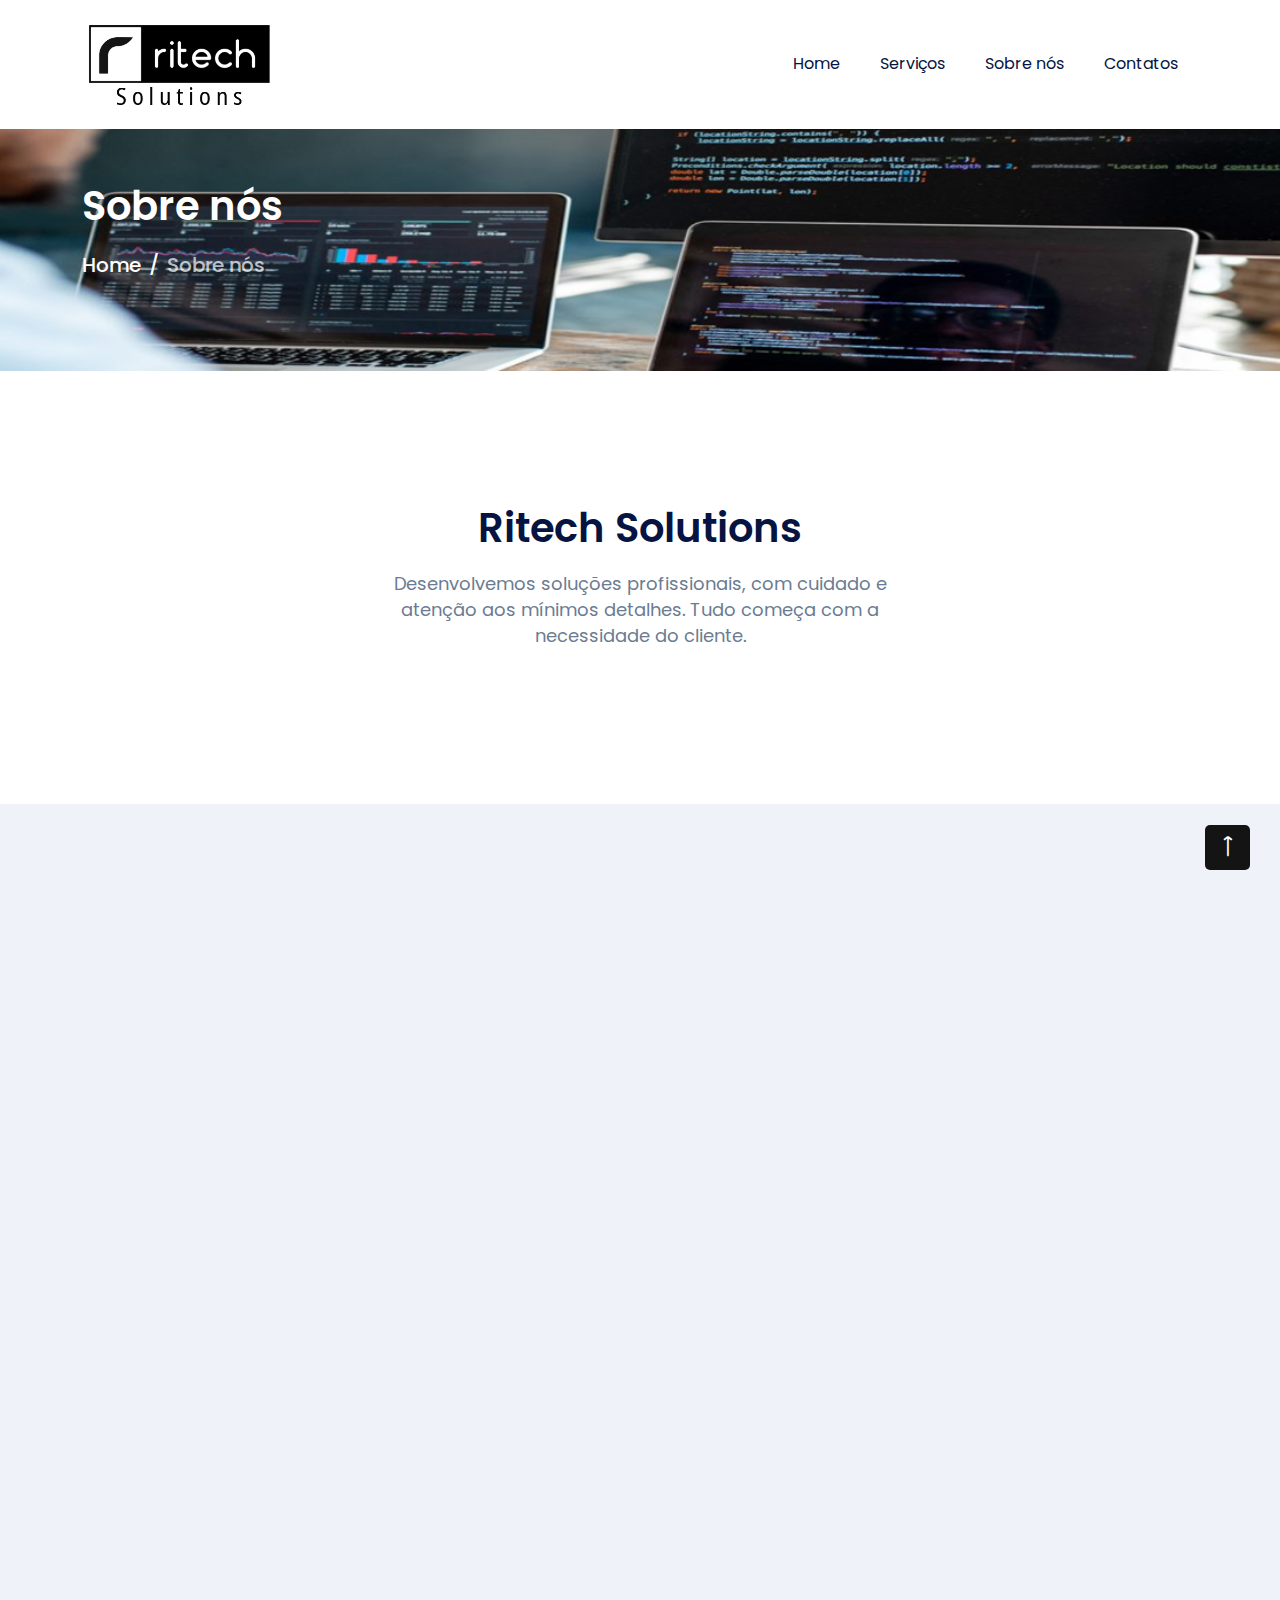
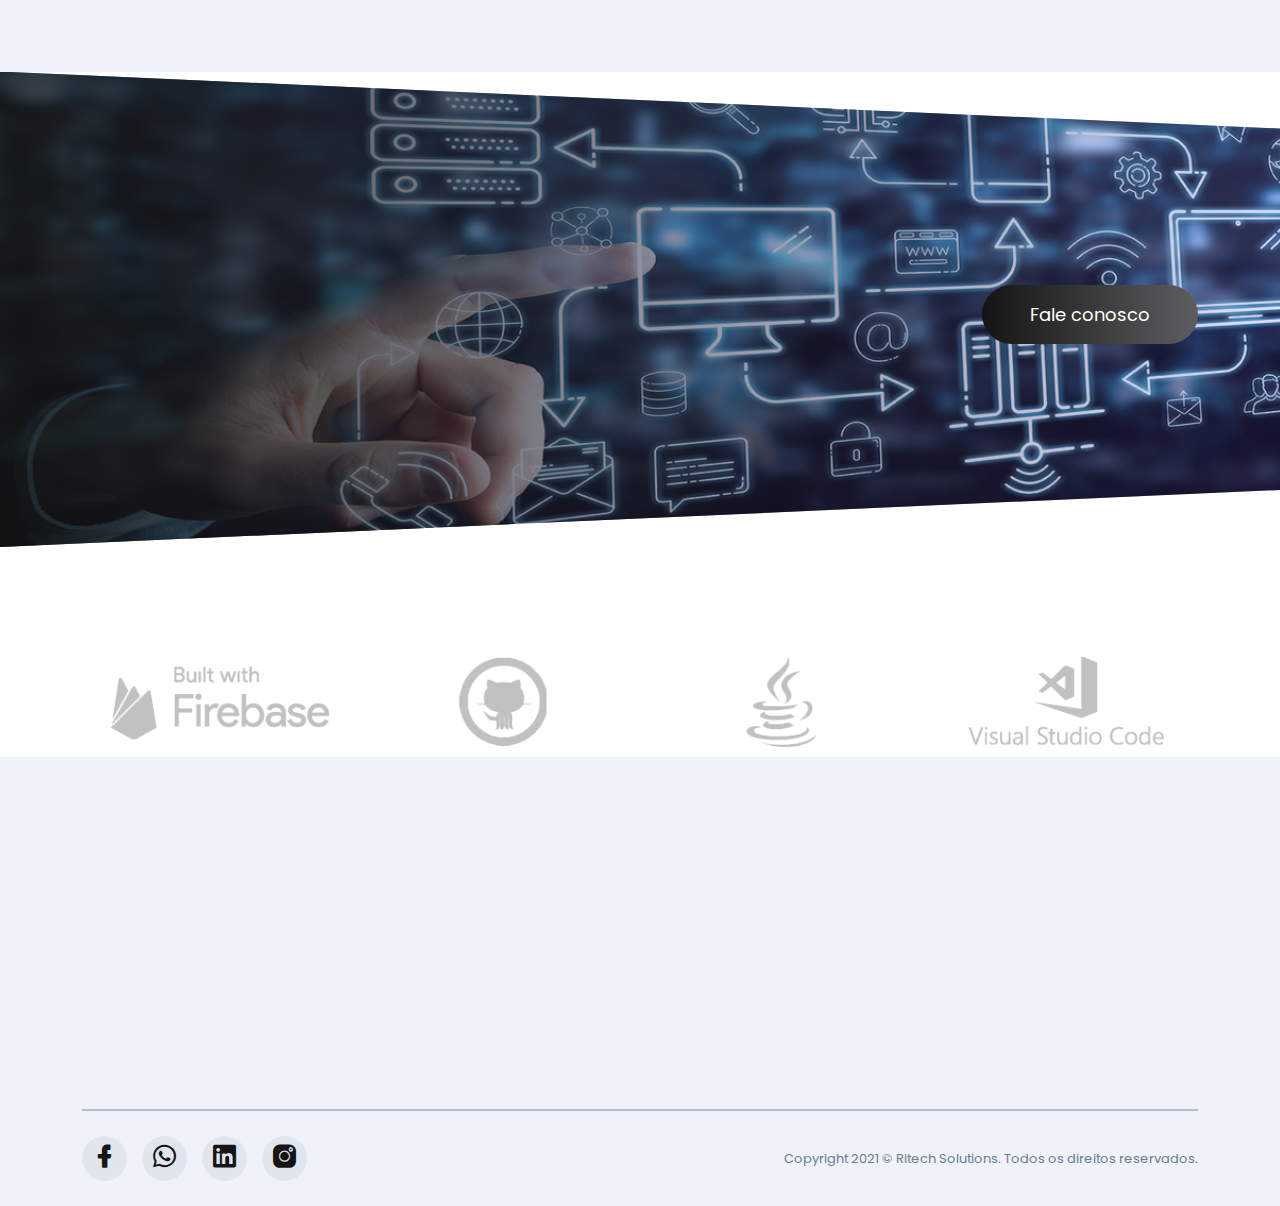
==== about.html @ b5413d44 "11/04/2021" ====
<!doctype html>
<html class="no-js" lang="">
    <head>
        <meta charset="utf-8">
        <meta http-equiv="x-ua-compatible" content="ie=edge">
        <title>RiTech Solutions</title>
        <meta name="description" content="">
        <meta name="viewport" content="width=device-width, initial-scale=1">

		<link rel="shortcut icon" type="image/x-icon" href="assets/img/favicon.png">
        <!-- Place favicon.ico in the root directory -->

		<!-- ========================= CSS here ========================= -->
		<link rel="stylesheet" href="assets/css/bootstrap-5.0.0-beta1.min.css">
        <link rel="stylesheet" href="assets/css/LineIcons.2.0.css">
		<link rel="stylesheet" href="assets/css/animate.css">
		<link rel="stylesheet" href="assets/css/tiny-slider.css">
		<link rel="stylesheet" href="assets/css/glightbox.min.css">
		<link rel="stylesheet" href="assets/css/main.css">
    </head>
    <body>
        <!--[if lte IE 9]>
            <p class="browserupgrade">You are using an <strong>outdated</strong> browser. Please <a href="https://browsehappy.com/">upgrade your browser</a> to improve your experience and security.</p>
        <![endif]-->

        <!-- ========================= preloader start ========================= -->
        <div class="preloader">
            <div class="loader">
                <div class="ytp-spinner">
                    <div class="ytp-spinner-container">
                        <div class="ytp-spinner-rotator">
                            <div class="ytp-spinner-left">
                                <div class="ytp-spinner-circle"></div>
                            </div>
                            <div class="ytp-spinner-right">
                                <div class="ytp-spinner-circle"></div>
                            </div>
                        </div>
                    </div>
                </div>
            </div>
        </div>
        <!-- preloader end -->

        <!-- ========================= header start ========================= -->
        <header class="header bg-white navbar-area">
            <div class="container">
                <div class="row align-items-center">
                    <div class="col-lg-12">
                        <nav class="navbar navbar-expand-lg">
                            <a class="navbar-brand" href="index.html">
                                <img src="assets/img/logo/logo-ritech.png" alt="Logo">
                            </a>
                            <button class="navbar-toggler" type="button" data-bs-toggle="collapse"
                                data-bs-target="#navbarSupportedContent" aria-controls="navbarSupportedContent"
                                aria-expanded="false" aria-label="Toggle navigation">
                                <span class="toggler-icon"></span>
                                <span class="toggler-icon"></span>
                                <span class="toggler-icon"></span>
                            </button>

                            <div class="collapse navbar-collapse sub-menu-bar" id="navbarSupportedContent">
                                <ul id="nav" class="navbar-nav ms-auto">
                                    <li class="nav-item">
                                        <a class="page-scroll" href="index.html">Home</a>
                                    </li>
                                    <li class="nav-item">
                                        <a class="page-scroll" href="service.html">Serviços</a>
                                    </li>
                                    <li class="nav-item">
                                        <a class="page-scroll" href="about.html">Sobre nós</a>
                                    </li>
                                    <li class="nav-item">
                                        <a class="page-scroll" href="contact.html">Contatos</a>
                                    </li>
                                </ul>
                            </div> <!-- navbar collapse -->
                        </nav> <!-- navbar -->
                    </div>
                </div> <!-- row -->
            </div> <!-- container -->
        
        </header>
        <!-- ========================= header end ========================= -->

        <!-- ========================= page-banner-section start ========================= -->
        <section class="page-banner-section pt-75 pb-75 img-bg" style="background-image: url('assets/img/bg/ritech-sobre-nos.jpg')">
            <div class="container">
                <div class="row">
                    <div class="col-xl-12">
                        <div class="banner-content">
                            <h2 class="text-white">Sobre nós</h2>
                            <div class="page-breadcrumb">
                                <nav aria-label="breadcrumb">
                                    <ol class="breadcrumb">
                                        <li class="breadcrumb-item" aria-current="page"><a href="javascript:void(0)">Home</a></li>
                                        <li class="breadcrumb-item active" aria-current="page">Sobre nós</li>
                                    </ol>
                                </nav>
                            </div>
                        </div>
                    </div>
                </div>
            </div>
        </section>
        <!-- ========================= page-banner-section end ========================= -->

        <!-- ========================= feature-section start ========================= -->
        <section class="feature-section pt-130">
            <div class="container">
                <div class="row">
                    <div class="col-xl-6 col-lg-7 col-md-9 mx-auto">
                        <div class="section-title text-center mb-55">
                            <h2 class="wow fadeInUp" data-wow-delay=".4s">Ritech Solutions</h2>
                            <p class="wow fadeInUp" data-wow-delay=".6s">Desenvolvemos soluções profissionais, com cuidado e atenção aos mínimos detalhes. Tudo começa com a necessidade do cliente.</p>
                        </div>
                    </div>
                </div>
                </div>
            </div>
        </section>
        <!-- ========================= feature-section end ========================= -->

       <!--========================= about-section start========================= -->
       <section id="about" class="pt-100">
        <div class="about-section">
            <div class="container">
                <div class="row">
                    <div class="col-xl-6 col-lg-6">
                        <div class="about-img-wrapper">
                            <div class="about-img position-relative d-inline-block wow fadeInLeft" data-wow-delay=".3s">
                                <img src="assets/img/about/banner2-ritech.png" alt="">

                                <div class="about-experience">
                                    <h3>Experiência profissional</h3>
                                    <p>Empresa fundada em junho de 2020 voltada para mercado de tecnologia. </p>
                                </div>
                            </div>
                        </div>
                    </div>
                    <div class="col-xl-6 col-lg-6">
                        <div class="about-content-wrapper">
                            <div class="section-title">
                                <span class="wow fadeInUp" data-wow-delay=".2s">Sobre nós</span>
                                <h2 class="mb-40 wow fadeInRight" data-wow-delay=".4s">Nossa Empresa</h2>
                            </div>
                            <div class="about-content">
                                <p class="mb-45 wow fadeInUp" data-wow-delay=".6s">O Ritech Solutions é um parceiro de desenvolvimento de software e soluções web e mobile, trabalha com consciência de valor para suas necessidades. Desde a idealização até o desenvolvimento e suporte contínuo, nossa equipe de desenvolvedores, especialistas em aplicativos e engenheiros de plataforma inovadores busca encantá-lo e superar suas expectativas de qualidade e custo.
                                    <br><br>
                                   Localizado em Maringá (Paraná) junto com equipes de especialistas na área  profundamente integradas em nosso centro de desenvolvimento, o Ritech Solutions oferece a você uma combinação de originalidade, capacidade de resposta e valor isso permite que você economize tempo e dinheiro, sem nunca comprometer a qualidade do seu projeto.</p>
                                <div class="counter-up wow fadeInUp" data-wow-delay=".5s">
                                </div>
                            </div>
                        </div>
                    </div>
                </div>
            </div>
        </div>
    </section>
    <!--========================= about-section end========================= -->


    
    <!-- ========================= contact-section start ========================= -->
    <section id="contact" class="contact-section cta-bg img-bg pt-110 pb-100" style="background-image: url('assets/img/bg/ritech-contatos.jpg');">
        <div class="container">
            <div class="row align-items-center">
                <div class="col-xl-5 col-lg-7">
                    <div class="section-title mb-60">
                        <span class="text-white wow fadeInDown" data-wow-delay=".2s">Contato</span>
                        <h2 class="text-white wow fadeInUp" data-wow-delay=".4s">Você precisa de algum projeto agora?</h2>
                        <p class="text-white wow fadeInUp" data-wow-delay=".6s">Qualidade e agilidade de su porjeto.</p>
                    </div>
                </div>
                <div class="col-xl-7 col-lg-5">
                    <div class="contact-btn text-start text-lg-end">
                        <a href="contact.html" class="theme-btn">Fale conosco</a>
                    </div>
                </div>
            </div>
        </div>
    </section>
    <!-- ========================= contact-section end ========================= -->

       <!-- ========================= client-logo-section start ========================= -->
       <section class="client-logo-section pt-100">
        <div class="container">
            <div class="client-logo-wrapper">
                <div class="client-logo-carousel d-flex align-items-center justify-content-between">
                    <div class="client-logo">
                        <img src="assets/img/client-logo/liritech-fire-base.png" alt="">
                    </div>
                    <div class="client-logo">
                        <img src="assets/img/client-logo/liritech-github.png" alt="">
                    </div>
                    <div class="client-logo">
                        <img src="assets/img/client-logo/liritech-java.png" alt="">
                    </div>
                    <div class="client-logo">
                        <img src="assets/img/client-logo/liritech-visual-studio-code.png" alt="">
                    </div>
                    <div class="client-logo">
                        <img src="assets/img/client-logo/liritech-flutter.png" alt="">
                    </div>
                </div>
            </div>
        </div>
    </section>
    <!-- ========================= client-logo-section end ========================= -->

         <!-- ========================= footer start ========================= -->
       <footer class="footer pt-100">
        <div class="container">
            <div class="row">
                <div class="col-xl-3 col-lg-4 col-md-6">
                    <div class="footer-widget mb-60 wow fadeInLeft" data-wow-delay=".2s">
                        <a href="index.html" class="logo mb-30"><img src="assets/img/logo/logo-ritech-mini.png" alt="logo"></a>
                        <p class="mb-30 footer-desc">Desenvolvemos soluções profissionais, com cuidado e atenção aos mínimos detalhes.</p>
                    </div>
                </div>
                <div class="col-xl-2 offset-xl-1 col-lg-2 col-md-6">
                    <div class="footer-widget mb-60 wow fadeInUp" data-wow-delay=".4s">
                        <h4>WhatsApp</h4>
                        <ul class="footer-links">
                            <li>
                                <div class="single-f-contact d-flex align-items-center">
                                    <div class="contact-icon">
                                        <a href="https://api.whatsapp.com/send?phone=55449%209147-6560" target="blank"> <i class="lni lni-whatsapp"></i> </a>
                                    </div>
                                    &nbsp&nbsp
                                    <div class="contact-content media-body">
                                        <a href="https://api.whatsapp.com/send?phone=55449%209147-6560" target="blank"><p>(44)9 9147-6560</p></a>
                                    </div>
                                </div> 
                            </li>
                        </ul>
                    </div>
                </div>
                <div class="col-xl-3 col-lg-3 col-md-6">
                    <div class="footer-widget mb-60 wow fadeInUp" data-wow-delay=".6s">
                        <h4>E-Mail</h4>
                        <ul class="footer-links">
                            <li>
                                <div class="single-f-contact d-flex align-items-center">
                                    <div class="contact-icon">
                                        <a href="https://mail.google.com/mail/u/0/" target="blank"> <i class="lni lni-envelope"></i></a>
                                    </div>
                                    &nbsp&nbsp
                                    <div class="contact-content media-body">
                                        <a href="https://mail.google.com/mail/u/0/" target="blank"><p>ritechsolutions@gmail.com</p></a>
                                    </div>
                                </div> 
                            </li>
                        </ul>
                    </div>
                </div>
                <div class="col-xl-3 col-lg-3 col-md-6">
                    <div class="footer-widget mb-60 wow fadeInRight" data-wow-delay=".8s">
                        <h4>Endereço</h4>
                        <ul class="footer-contact">
                            <li>
                                <div class="single-f-contact d-flex align-items-center">
                                    <div class="contact-icon">
                                        <a href="https://www.google.com/maps/embed?pb=!1m18!1m12!1m3!1d3660.751039915165!2d-51.921274184388416!3d-23.4333588627642!2m3!1f0!2f0!3f0!3m2!1i1024!2i768!4f13.1!3m3!1m2!1s0x94ecd0bf1b79e2cf%3A0xd83af0cb6aeb415e!2sAv.%20Monteiro%20Lobato%2C%201214%20-%20Zona%2008%2C%20Maring%C3%A1%20-%20PR%2C%2087050-280!5e0!3m2!1spt-BR!2sbr!4v1617650802308!5m2!1spt-BR!2sbr" target="blank"> <i class="lni lni-map-marker"></i></a>
                                    </div>
                                    &nbsp&nbsp
                                    <div class="contact-content media-body">
                                        <a href="https://www.google.com/maps/embed?pb=!1m18!1m12!1m3!1d3660.751039915165!2d-51.921274184388416!3d-23.4333588627642!2m3!1f0!2f0!3f0!3m2!1i1024!2i768!4f13.1!3m3!1m2!1s0x94ecd0bf1b79e2cf%3A0xd83af0cb6aeb415e!2sAv.%20Monteiro%20Lobato%2C%201214%20-%20Zona%2008%2C%20Maring%C3%A1%20-%20PR%2C%2087050-280!5e0!3m2!1spt-BR!2sbr!4v1617650802308!5m2!1spt-BR!2sbr" target="blank"><p>Av. Monteiro Lobato, 1214 <br> Zona 08, Maringá - PR</p></a>
                                    </div>
                                </div> 
                            </li>
                        </ul>
                    </div>
                </div>
            </div>

            <div class="copyright-area">
                <div class="row align-items-center">
                    <div class="col-md-6">
                        <div class="footer-social-links">
                            <ul class="d-flex">
                                <li><a href="javascript:void(0)" target="blank"><i class="lni lni-facebook-filled"></i></a></li>
                                <li><a href="https://api.whatsapp.com/send?phone=55449%209147-6560)" target="blank"><i class="lni lni-whatsapp"></i></a></li>
                                <li><a href="javascript:void(0)" target="blank"><i class="lni lni-linkedin-original"></i></a></li>
                                <li><a href="javascript:void(0)" target="blank"><i class="lni lni-instagram-filled"></i></a></li>
                            </ul>
                        </div>
                    </div>
                    <div class="col-md-6">
                        <p style="font-size:13px;">Copyright 2021 &copy; Ritech Solutions. Todos os direitos reservados.</p>
                </div>
            </div>
        </div>
    </footer>
    <!-- ========================= footer end ========================= -->


        <!-- ========================= scroll-top ========================= -->
        <a href="#" class="scroll-top">
            <i class="lni lni-arrow-up"></i>
        </a>
        
		<!-- ========================= JS here ========================= -->
		<script src="assets/js/bootstrap.bundle-5.0.0-beta1.min.js"></script>
		<script src="assets/js/contact-form.js"></script>
        <script src="assets/js/count-up.min.js"></script>
        <script src="assets/js/tiny-slider.js"></script>
        <script src="assets/js/isotope.min.js"></script>
        <script src="assets/js/glightbox.min.js"></script>
        <script src="assets/js/wow.min.js"></script>
        <script src="assets/js/imagesloaded.min.js"></script>
		<script src="assets/js/main.js"></script>
    </body>
</html>
---- assets/css/tiny-slider.css ----
.tns-outer{padding:0 !important}.tns-outer [hidden]{display:none !important}.tns-outer [aria-controls],.tns-outer [data-action]{cursor:pointer}.tns-slider{-webkit-transition:all 0s;-moz-transition:all 0s;transition:all 0s}.tns-slider>.tns-item{-webkit-box-sizing:border-box;-moz-box-sizing:border-box;box-sizing:border-box}.tns-horizontal.tns-subpixel{white-space:nowrap}.tns-horizontal.tns-subpixel>.tns-item{display:inline-block;vertical-align:top;white-space:normal}.tns-horizontal.tns-no-subpixel:after{content:'';display:table;clear:both}.tns-horizontal.tns-no-subpixel>.tns-item{float:left}.tns-horizontal.tns-carousel.tns-no-subpixel>.tns-item{margin-right:-100%}.tns-no-calc{position:relative;left:0}.tns-gallery{position:relative;left:0;min-height:1px}.tns-gallery>.tns-item{position:absolute;left:-100%;-webkit-transition:transform 0s, opacity 0s;-moz-transition:transform 0s, opacity 0s;transition:transform 0s, opacity 0s}.tns-gallery>.tns-slide-active{position:relative;left:auto !important}.tns-gallery>.tns-moving{-webkit-transition:all 0.25s;-moz-transition:all 0.25s;transition:all 0.25s}.tns-autowidth{display:inline-block}.tns-lazy-img{-webkit-transition:opacity 0.6s;-moz-transition:opacity 0.6s;transition:opacity 0.6s;opacity:0.6}.tns-lazy-img.tns-complete{opacity:1}.tns-ah{-webkit-transition:height 0s;-moz-transition:height 0s;transition:height 0s}.tns-ovh{overflow:hidden}.tns-visually-hidden{position:absolute;left:-10000em}.tns-transparent{opacity:0;visibility:hidden}.tns-fadeIn{opacity:1;filter:alpha(opacity=100);z-index:0}.tns-normal,.tns-fadeOut{opacity:0;filter:alpha(opacity=0);z-index:-1}.tns-vpfix{white-space:nowrap}.tns-vpfix>div,.tns-vpfix>li{display:inline-block}.tns-t-subp2{margin:0 auto;width:310px;position:relative;height:10px;overflow:hidden}.tns-t-ct{width:2333.3333333%;width:-webkit-calc(100% * 70 / 3);width:-moz-calc(100% * 70 / 3);width:calc(100% * 70 / 3);position:absolute;right:0}.tns-t-ct:after{content:'';display:table;clear:both}.tns-t-ct>div{width:1.4285714%;width:-webkit-calc(100% / 70);width:-moz-calc(100% / 70);width:calc(100% / 70);height:10px;float:left}

/*# sourceMappingURL=sourcemaps/tiny-slider.css.map */
---- assets/css/main.css ----
/* ===========================
Index Of css

01. Common CSS
02. Header CSS
03. Hero CSS
04. About CSS
05. Service CSS
06. Process CSS
07. Pricing CSS
08. Testimonial CSS
09. Team CSS
10. Subscribe CSS
11. Blog CSS
12. Contact CSS
13. Footer CSS

========================== */
/*===========================
    01. Common CSS
===========================*/
@import url("https://fonts.googleapis.com/css?family=Poppins:300,400,500,600,700,800,900&display=swap");
html {
  scroll-behavior: smooth;
}

body {
  font-family: "Poppins", sans-serif;
  font-weight: normal;
  font-style: normal;
  color: #6A7C92;
  overflow-x: hidden;
}

* {
  margin: 0;
  padding: 0;
  box-sizing: border-box;
}

.navbar-toggler:focus,
a:focus,
input:focus,
textarea:focus,
button:focus,
.btn:focus,
.btn.focus,
.btn:not(:disabled):not(.disabled).active,
.btn:not(:disabled):not(.disabled):active {
  text-decoration: none;
  outline: none;
  box-shadow: none;
}

a:hover {
  transition: all 0.3s ease-out 0s;
  color: #3763EB;
}

a:focus,
a:hover {
  text-decoration: none;
}

button {
  cursor: pointer;
}

i,
span,
a {
  display: inline-block;
  text-decoration: none;
}

audio,
canvas,
iframe,
img,
svg,
video {
  vertical-align: middle;
}

h1,
h2,
h3,
h4,
h5,
h6 {
  font-weight: 600;
  color: #051441;
  margin: 0px;
}

h1 a,
h2 a,
h3 a,
h4 a,
h5 a,
h6 a {
  color: inherit;
}

h1 {
  font-size: 50px;
}

h2 {
  font-size: 40px;
}

@media (max-width: 767px) {
  h2 {
    font-size: 31px;
  }
}

h3 {
  font-size: 30px;
}

h4 {
  font-size: 25px;
}

h5 {
  font-size: 20px;
}

h6 {
  font-size: 16px;
}

ul, ol {
  margin: 0px;
  padding: 0px;
  list-style-type: none;
}

p {
  font-size: 16px;
  font-weight: 400;
  line-height: 26px;
  color: #6A7C92;
  margin: 0px;
}

@media only screen and (min-width: 992px) and (max-width: 1199px) {
  p {
    font-size: 16px;
    line-height: 26px;
  }
}

@media (max-width: 767px) {
  p {
    font-size: 16px;
    line-height: 26px;
  }
}

.img-bg {
  background-position: center center;
  background-size: cover;
  background-repeat: no-repeat;
  width: 100%;
  height: 100%;
}

@media only screen and (min-width: 480px) and (max-width: 767px) {
  .container {
    width: 450px;
  }
}

.gray-bg {
  background: #EFF2F9;
}

.alert-link {
  font-weight: 600;
}

.alert h4 {
  margin-bottom: 10px;
}

.page-404-content h2 {
  font-size: 120px;
  font-weight: 900;
  color: #3763EB;
}

.page-404-content h4 {
  font-size: 40px;
  color: #6A7C92;
}

/*===== All Button Style =====*/
.theme-btn {
  display: inline-block;
  font-weight: 400;
  text-align: center;
  white-space: nowrap;
  vertical-align: middle;
  user-select: none;
  padding: 16px 48px;
  font-size: 18px;
  border-radius: 50px;
  color: #fff;
  cursor: pointer;
  z-index: 5;
  transition: all .4s ease-in-out;
  border: none;
  background: linear-gradient(to left, #141415 0%, #5d5d5f 50.39%, #141415 100%);
  background-size: 200% auto;
  overflow: hidden;
}

.theme-btn:hover, .theme-btn:focus {
  background-position: right center;
  color: #fff;
  box-shadow: 0px 0px 30px rgba(46, 87, 217, 0.45);
}

.theme-btn.border-btn {
  padding: 14px 40px;
  background: transparent;
  border: 1.5px solid #3763EB;
  color: #6A7C92;
  font-size: 18px;
  box-shadow: none;
}

.scroll-top {
  width: 45px;
  height: 45px;
  background: #141415;
  text-align: center;
  line-height: 45px;
  font-size: 20px;
  color: #fff;
  border-radius: 5px;
  position: fixed;
  bottom: 30px;
  right: 30px;
  z-index: 9;
  cursor: pointer;
  transition: all 0.3s ease-out 0s;
}

.scroll-top:hover {
  background: #fff;
  color: #141415;
}

@keyframes animation1 {
  0% {
    transform: translateY(0px);
    opacity: 0.29;
  }
  50% {
    transform: translateY(-700px);
    opacity: 0;
  }
  100% {
    transform: translateY(0px);
    opacity: 0;
  }
}

/*===== All Section Title Style =====*/
.section-title span {
  font-size: 33px;
  font-weight: 700;
  color: #141415;
  margin-bottom: 5px;
}

@media (max-width: 767px) {
  .section-title span {
    font-size: 20px;
  }
}

.section-title h2 {
  line-height: 55px;
  font-weight: 600;
  margin-bottom: 15px;
}

@media (max-width: 767px) {
  .section-title h2 {
    line-height: 41px;
  }
}

.section-title p {
  font-size: 18px;
}

/*===== All Preloader Style =====*/
.preloader {
  /* Body Overlay */
  position: fixed;
  top: 0;
  left: 0;
  display: table;
  height: 100%;
  width: 100%;
  /* Change Background Color */
  background: #fff;
  z-index: 99999;
}

.preloader .loader {
  display: table-cell;
  vertical-align: middle;
  text-align: center;
}

.preloader .loader .spinner {
  position: absolute;
  left: 50%;
  top: 50%;
  width: 64px;
  margin-left: -32px;
  z-index: 18;
  pointer-events: none;
}

.preloader .loader .spinner .spinner-container {
  pointer-events: none;
  position: absolute;
  width: 100%;
  padding-bottom: 100%;
  top: 50%;
  left: 50%;
  margin-top: -50%;
  margin-left: -50%;
  animation: spinner-linspin 1568.2353ms linear infinite;
}

.preloader .loader .spinner .spinner-container .spinner-rotator {
  position: absolute;
  width: 100%;
  height: 100%;
  animation: spinner-easespin 5332ms cubic-bezier(0.4, 0, 0.2, 1) infinite both;
}

.preloader .loader .spinner .spinner-container .spinner-rotator .spinner-left {
  position: absolute;
  top: 0;
  left: 0;
  bottom: 0;
  overflow: hidden;
  right: 50%;
}

.preloader .loader .spinner .spinner-container .spinner-rotator .spinner-right {
  position: absolute;
  top: 0;
  right: 0;
  bottom: 0;
  overflow: hidden;
  left: 50%;
}

.preloader .loader .spinner-circle {
  box-sizing: border-box;
  position: absolute;
  width: 200%;
  height: 100%;
  border-style: solid;
  /* Spinner Color */
  border-color: #3763EB #3763EB #F4EEFB;
  border-radius: 50%;
  border-width: 6px;
}

.preloader .loader .spinner-left .spinner-circle {
  left: 0;
  right: -100%;
  border-right-color: #F4EEFB;
  animation: spinner-left-spin 1333ms cubic-bezier(0.4, 0, 0.2, 1) infinite both;
}

.preloader .loader .spinner-right .spinner-circle {
  left: -100%;
  right: 0;
  border-left-color: #F4EEFB;
  animation: right-spin 1333ms cubic-bezier(0.4, 0, 0.2, 1) infinite both;
}

/* Preloader Animations */

@keyframes spinner-linspin {
  to {
    transform: rotate(360deg);
  }
}

@keyframes spinner-easespin {
  12.5% {
    transform: rotate(135deg);
  }
  25% {
    transform: rotate(270deg);
  }
  37.5% {
    transform: rotate(405deg);
  }
  50% {
    transform: rotate(540deg);
  }
  62.5% {
    transform: rotate(675deg);
  }
  75% {
    transform: rotate(810deg);
  }
  87.5% {
    transform: rotate(945deg);
  }
  to {
    transform: rotate(1080deg);
  }
}

@keyframes spinner-left-spin {
  0% {
    transform: rotate(130deg);
  }
  50% {
    transform: rotate(-5deg);
  }
  to {
    transform: rotate(130deg);
  }
}

@keyframes right-spin {
  0% {
    transform: rotate(-130deg);
  }
  50% {
    transform: rotate(5deg);
  }
  to {
    transform: rotate(-130deg);
  }
}

/*===========================
    02. Header CSS 
===========================*/
/*===== NAVBAR =====*/
.navbar-area {
  position: fixed;
  top: 0;
  left: 0;
  width: 100%;
  z-index: 99;
  transition: all 0.3s ease-out 0s;
  padding: 0;
}

.navbar-area.header-3 {
  background: #fff;
}

.sticky {
  position: fixed;
  z-index: 99;
  background: #3763EB;
  box-shadow: 0px 20px 50px 0px rgba(0, 0, 0, 0.05);
  transition: all 0.3s ease-out 0s;
  background: #fff;
  padding: 0px 0;
}

.sticky .navbar {
  padding: 10px 0;
}

.navbar {
  padding: 20px 0;
  position: relative;
  transition: all 0.3s ease-out 0s;
}

.navbar-brand {
  padding: 0;
}

.navbar-brand img {
  max-width: 195px;
}

.navbar-toggler {
  padding: 0px;
}

.navbar-toggler .toggler-icon {
  width: 30px;
  height: 2px;
  background-color: #222;
  display: block;
  margin: 5px 0;
  position: relative;
  transition: all 0.3s ease-out 0s;
}

.navbar-toggler.active .toggler-icon:nth-of-type(1) {
  transform: rotate(45deg);
  top: 7px;
}

.navbar-toggler.active .toggler-icon:nth-of-type(2) {
  opacity: 0;
}

.navbar-toggler.active .toggler-icon:nth-of-type(3) {
  transform: rotate(135deg);
  top: -7px;
}

@media only screen and (min-width: 768px) and (max-width: 991px) {
  .navbar-collapse {
    position: absolute;
    top: 100%;
    left: 0;
    width: 100%;
    background-color: #fff;
    z-index: 9;
    box-shadow: 0px 15px 20px 0px rgba(0, 0, 0, 0.1);
    padding: 10px 20px;
    max-height: 350px;
    overflow-y: scroll;
  }
}

@media (max-width: 767px) {
  .navbar-collapse {
    position: absolute;
    top: 100%;
    left: 0;
    width: 100%;
    background-color: #fff;
    z-index: 9;
    box-shadow: 0px 15px 20px 0px rgba(5, 20, 65, 0.1);
    padding: 5px 12px;
    max-height: 350px;
    overflow-y: scroll;
  }
}

.navbar-nav .nav-item {
  position: relative;
  z-index: 1;
}

.navbar-nav .nav-item:hover a {
  color: #515153;
}

.navbar-nav .nav-item a {
  font-size: 16px;
  color: #051441;
  transition: all 0.3s ease-out 0s;
  position: relative;
  padding: 20px;
  display: inline-flex;
  align-items: center;
}

@media only screen and (min-width: 992px) and (max-width: 1199px) {
  .navbar-nav .nav-item a {
    padding: 20px 15px;
  }
}

@media only screen and (min-width: 768px) and (max-width: 991px), (max-width: 767px) {
  .navbar-nav .nav-item a {
    color: #1b1b1b;
    display: flex;
    justify-content: space-between;
    padding: 10px 0;
  }
}

.navbar-nav .nav-item a.active {
  color: #141415;
}

.navbar-nav .nav-item a.dd-menu {
  padding-right: 34px;
}

@media only screen and (min-width: 992px) and (max-width: 1199px) {
  .navbar-nav .nav-item a.dd-menu {
    padding-right: 30px;
  }
}

.navbar-nav .nav-item a.dd-menu::after {
  content: "\ea58";
  font: normal normal normal 1em/1 "LineIcons";
  position: absolute;
  right: 18px;
  font-size: 12px;
  top: 25px;
  margin-left: 5px;
  margin-top: 0px;
  transition: all 0.3s ease-out 0s;
}

@media only screen and (min-width: 992px) and (max-width: 1199px) {
  .navbar-nav .nav-item a.dd-menu::after {
    right: 13px;
  }
}

@media only screen and (min-width: 768px) and (max-width: 991px), (max-width: 767px) {
  .navbar-nav .nav-item a.dd-menu::after {
    top: 16px;
    right: 0;
    transform: rotate(180deg);
  }
}

@media only screen and (min-width: 768px) and (max-width: 991px), (max-width: 767px) {
  .navbar-nav .nav-item a.collapsed::after {
    transform: rotate(0deg);
  }
}

.navbar-nav .nav-item:hover > .sub-menu {
  top: 100%;
  opacity: 1;
  visibility: visible;
}

.navbar-nav .nav-item:hover > .sub-menu .sub-menu {
  left: 100%;
  top: 0;
}

.navbar-nav .nav-item .sub-menu {
  min-width: 200px;
  background-color: #fff;
  box-shadow: 0px 0px 20px 0px rgba(0, 0, 0, 0.1);
  position: absolute;
  top: 110%;
  left: 0;
  opacity: 0;
  visibility: hidden;
  transition: all 0.3s ease-out 0s;
  padding: 0;
}

.navbar-nav .nav-item .sub-menu.left-menu {
  left: -100%;
}

.navbar-nav .nav-item .sub-menu.collapse:not(.show) {
  display: block;
}

@media only screen and (min-width: 768px) and (max-width: 991px), (max-width: 767px) {
  .navbar-nav .nav-item .sub-menu.collapse:not(.show) {
    display: none;
  }
}

.navbar-nav .nav-item .sub-menu::after {
  content: '';
  position: absolute;
  background: #fff;
  width: 20px;
  height: 20px;
  top: -10px;
  left: 20%;
  transform: rotate(45deg);
  border-top: 1px solid rgba(0, 0, 0, 0.05);
  border-left: 1px solid rgba(0, 0, 0, 0.05);
}

@media only screen and (min-width: 768px) and (max-width: 991px), (max-width: 767px) {
  .navbar-nav .nav-item .sub-menu {
    position: static;
    width: 100%;
    opacity: 1;
    visibility: visible;
    box-shadow: none;
  }
  .navbar-nav .nav-item .sub-menu::after {
    display: none;
  }
}

.navbar-nav .nav-item .sub-menu > li {
  display: block;
  margin-left: 0;
}

.navbar-nav .nav-item .sub-menu > li:last-child {
  border: none;
}

.navbar-nav .nav-item .sub-menu > li.active > a, .navbar-nav .nav-item .sub-menu > li:hover > a {
  color: #666768;
}

.navbar-nav .nav-item .sub-menu > li > a {
  font-weight: 400;
  display: block;
  padding: 10px 15px;
  font-size: 14px;
  color: #222;
  border-top: 1px solid rgba(0, 0, 0, 0.03);
}

.navbar-nav .nav-item .sub-menu > li > a:hover {
  background: rgba(0, 0, 0, 0.05);
}

.search-form {
  position: relative;
  width: 236px;
  height: 56px;
  border-radius: 50px;
  margin-left: 20px;
}

@media only screen and (min-width: 992px) and (max-width: 1199px) {
  .search-form {
    width: 220px;
  }
}

@media only screen and (min-width: 768px) and (max-width: 991px) {
  .search-form {
    width: 100%;
    margin: 10px 0;
  }
}

@media (max-width: 767px) {
  .search-form {
    width: 100%;
    margin: 10px 0;
  }
}

.search-form input {
  width: 100%;
  height: 100%;
  padding: 0 25px;
  border: 1px solid #F4EEFB;
  background: #fff;
  border-radius: 50px;
  transition: all 0.3s ease-out 0s;
}

.search-form input:focus {
  box-shadow: 0px 0px 30px rgba(215, 224, 252, 0.45);
}

.search-form button {
  background: none;
  border: none;
  position: absolute;
  right: 25px;
  top: 17px;
}

/*===========================
    03. Hero CSS
===========================*/
.hero-section {
  padding-top: 100px;
  position: relative;
  height: 870px;
  display: flex;
  align-items: center;
}

@media only screen and (min-width: 1400px) {
  .hero-section {
    height: 870px;
  }
}

@media only screen and (min-width: 1200px) and (max-width: 1399px) {
  .hero-section {
    height: 700px;
  }
}

@media only screen and (min-width: 992px) and (max-width: 1199px) {
  .hero-section {
    height: 650px;
  }
}

@media only screen and (min-width: 768px) and (max-width: 991px), (max-width: 767px) {
  .hero-section {
    height: auto;
    padding-top: 150px;
  }
}

.hero-section .hero-content-wrapper h2 {
  font-weight: 700;
  font-size: 25px;
  line-height: 50px;
  color: #141415;
  margin-bottom: 0;
}

.hero-section .hero-content-wrapper h1 {
  font-weight: bold;
  font-size: 50px;
  line-height: 65px;
  color: #051441;
  margin-bottom: 25px;
}

@media only screen and (min-width: 992px) and (max-width: 1199px), only screen and (min-width: 1200px) and (max-width: 1399px) {
  .hero-section .hero-content-wrapper h1 {
    font-size: 45px;
    line-height: 60px;
  }
}

@media (max-width: 767px) {
  .hero-section .hero-content-wrapper h1 {
    font-size: 40px;
    line-height: 52px;
  }
}

.hero-section .hero-content-wrapper p {
  font-size: 18px;
  line-height: 26px;
  color: #6A7C92;
  opacity: 0.8;
  margin-bottom: 30px;
}

.hero-section .hero-img {
  position: absolute;
  right: 0;
  top: 50%;
  transform: translateY(-50%);
  width: 48%;
  text-align: right;
  margin: 60px 0;
}

@media only screen and (min-width: 768px) and (max-width: 991px), (max-width: 767px) {
  .hero-section .hero-img {
    position: relative;
    width: 100%;
    top: 0;
    transform: translate(0, 0);
  }
}

.hero-section .hero-img.hero-img-2 {
  top: 50%;
}

.hero-section .hero-img .hero-img-right {
  position: relative;
}

@media only screen and (min-width: 768px) and (max-width: 991px) {
  .hero-section .hero-img .hero-img-right {
    position: static;
  }
}

@media (max-width: 767px) {
  .hero-section .hero-img .hero-img-right {
    position: static;
  }
}

.hero-section .hero-img img.dot-shape {
  position: absolute;
  left: -60px;
  bottom: 60px;
  z-index: -1;
}

.hero-section .hero-img .image {
  width: 100%;
}

.hero-section .hero-img .video-btn {
  position: absolute;
  left: -40px;
  top: 50%;
  transform: translateY(-50%);
}

@media only screen and (min-width: 768px) and (max-width: 991px), (max-width: 767px) {
  .hero-section .hero-img .video-btn {
    left: 50%;
    transform: translate(-50%, -50%);
  }
}

.hero-section .hero-img .video-btn a {
  width: 80px;
  height: 80px;
  border-radius: 50%;
  background: #fff;
  display: flex;
  justify-content: center;
  align-items: center;
  text-align: center;
  color: #0a0a0a;
  transition: all 0.3s ease-out 0s;
  box-shadow: 0px 0px 20px rgba(170, 189, 249, 0.45);
}

.hero-section .hero-img .video-btn a:hover {
  box-shadow: 0px 0px 50px rgba(170, 189, 249, 0.65);
}

@media only screen and (min-width: 768px) and (max-width: 991px), (max-width: 767px) {
  .hero-section.hero-section-2 {
    display: block;
  }
}

.hero-section.hero-section-2 .border-btn:hover {
  background: rgba(13, 13, 14, 0.7);
  color: #fff;
}

.client-logo-section .client-logo-wrapper .client-logo-carousel .client-logo {
  padding: 10px;
  text-align: center;
  margin: auto;
}

.client-logo-section .client-logo-wrapper .client-logo-carousel .client-logo img {
  max-width: 220px;
  width: 100%;
  opacity: .3;
  transition: all 0.3s ease-out 0s;
}

.client-logo-section .client-logo-wrapper .client-logo-carousel .client-logo img:hover {
  opacity: 1;
}

.box-style {
  padding: 40px 30px;
  border: 1px solid #F4EEFB;
  border-radius: 10px;
  margin-bottom: 30px;
  transition: all 0.3s ease-out 0s;
}

.box-style:hover {
  box-shadow: 0px 0px 30px rgba(215, 224, 252, 0.45);
}

.box-style:hover .box-icon-style {
  color: #fff;
  border-color: transparent;
  background: linear-gradient(#303031 0%, #79787e 100%);
}

.box-style:hover .box-icon-style::after {
  opacity: 1;
  visibility: visible;
}

.box-style .box-icon-style {
  width: 78px;
  height: 78px;
  border-radius: 50%;
  margin-bottom: 25px;
  background: #fff;
  border: 2px solid #4d4b4b;
  display: flex;
  align-items: center;
  justify-content: center;
  color: #252627;
  font-size: 40px;
  transition: all 0.3s ease-out 0s;
  position: relative;
}

.box-style .box-icon-style::after {
  content: '';
  width: 100%;
  height: 100%;
  top: 0;
  left: 0;
  position: absolute;
  opacity: 0;
  visibility: hidden;
  background: linear-gradient(#2d2d2e 0%, #767677 100%);
  transition: all 0.3s ease-out 0s;
  z-index: -1;
  border-radius: 50%;
  border: 1px solid transparent;
}

.box-style .box-content-style h4 {
  font-size: 25px;
  font-weight: 600;
  margin-bottom: 20px;
}

/*===========================
    04. About CSS 
===========================*/
.about-section {
  background: #EFF2F9;
  padding: 180px 0;
  position: relative;
}

@media only screen and (min-width: 768px) and (max-width: 991px) {
  .about-section {
    padding: 120px 0;
  }
}

@media (max-width: 767px) {
  .about-section {
    padding: 120px 0;
  }
}

.about-section .about-img-wrapper {
  position: absolute;
  left: 0;
  top: 50%;
  width: 46%;
  transform: translateY(-50%);
}

@media only screen and (min-width: 768px) and (max-width: 991px) {
  .about-section .about-img-wrapper {
    position: relative;
    top: 0;
    transform: translateY(0);
    width: 100%;
    margin-bottom: 50px;
  }
}

@media (max-width: 767px) {
  .about-section .about-img-wrapper {
    position: relative;
    top: 0;
    transform: translateY(0);
    width: 100%;
    margin-bottom: 50px;
  }
}

.about-section .about-img-wrapper img {
  width: 100%;
}

.about-section .about-img-wrapper .about-experience {
  width: 200px;
  border-radius: 30px;
  background: linear-gradient(to top left, #141415 0%, #282829 100%);
  border: 5px solid #eff2f9;
  padding: 5px 5px;
  position: absolute;
  right: -40px;
  bottom: 10px;
}

@media only screen and (min-width: 768px) and (max-width: 991px) {
  .about-section .about-img-wrapper .about-experience {
    right: 40px;
  }
}

@media (max-width: 767px) {
  .about-section .about-img-wrapper .about-experience {
    right: 40px;
  }
}

.about-section .about-img-wrapper .about-experience h3 {
  font-size: 26px;
  font-weight: 700;
  color: #fff;
  margin-bottom: 15px;
}

.about-section .about-img-wrapper .about-experience p {
  color: #fff;
}

.about-section .about-content-wrapper .about-content .counter-up {
  display: flex;
  justify-content: space-between;
}

@media (max-width: 767px) {
  .about-section .about-content-wrapper .about-content .counter-up {
    display: block;
  }
}

@media only screen and (min-width: 480px) and (max-width: 767px) {
  .about-section .about-content-wrapper .about-content .counter-up {
    display: flex;
  }
}

.about-section .about-content-wrapper .about-content .counter-up .counter {
  margin-right: 10px;
}

.about-section .about-content-wrapper .about-content .counter-up .counter:last-child {
  margin-right: 0;
}

.about-section .about-content-wrapper .about-content .counter-up .counter span {
  font-size: 40px;
  font-weight: 600;
  color: #3763EB;
  display: block;
  margin-bottom: 8px;
}

.about-section .about-content-wrapper .about-content .counter-up .counter h4 {
  font-weight: 500;
  margin-bottom: 10px;
}

.time-line {
  position: relative;
}

.time-line .row {
  position: relative;
}

.time-line::after {
  content: '';
  position: absolute;
  width: 2px;
  height: 100%;
  left: 50%;
  top: 0;
  background: #F4EEFB;
  z-index: -1;
}

@media only screen and (min-width: 768px) and (max-width: 991px) {
  .time-line::after {
    display: none;
  }
}

@media (max-width: 767px) {
  .time-line::after {
    display: none;
  }
}

.time-line .box-icon-style {
  width: 60px;
  height: 60px;
  display: flex;
  justify-content: center;
  align-items: center;
  border-radius: 50%;
  border: 1px solid #F4EEFB;
  position: absolute;
  left: 50%;
  top: 50%;
  z-index: 2;
  background-color: #fff;
  transform: translate(-50%, -50%);
  transition: all 0.3s ease-out 0s;
}

@media only screen and (min-width: 768px) and (max-width: 991px) {
  .time-line .box-icon-style {
    position: static;
    transform: translate(0);
    margin-bottom: 30px;
  }
}

@media (max-width: 767px) {
  .time-line .box-icon-style {
    position: static;
    transform: translate(0);
    margin-bottom: 30px;
  }
}

.time-line .box-icon-style i {
  transition: all 0.3s ease-out 0s;
  font-size: 20px;
  padding: 2px;
  color: #3763EB;
}

@media only screen and (min-width: 768px) and (max-width: 991px) {
  .time-line .single-timeline {
    margin-bottom: 50px;
  }
}

@media (max-width: 767px) {
  .time-line .single-timeline {
    margin-bottom: 50px;
  }
}

.time-line .single-timeline:hover .box-icon-style {
  background: linear-gradient(#3763eb 0%, #6f58e8 100%);
  color: #fff;
  border-color: transparent;
}

.time-line .single-timeline:hover .box-icon-style i {
  color: #fff;
}

@media only screen and (min-width: 768px) and (max-width: 991px) {
  .time-line .single-timeline .timeline-img {
    margin-bottom: 30px;
  }
}

@media (max-width: 767px) {
  .time-line .single-timeline .timeline-img {
    margin-bottom: 30px;
  }
}

.time-line .single-timeline .timeline-img img {
  width: 100%;
}

/*===========================
    05. Service CSS 
===========================*/
.service-section .service-box-style-2 {
  padding: 0;
  text-align: center;
}

.service-section .service-box-style-2 .service-thumbnail img {
  width: 100%;
  border-radius: 10px 10px 0 0;
}

.service-section .service-box-style-2 .box-icon-style {
  margin-left: auto;
  margin-right: auto;
  width: 54px;
  height: 54px;
  border: 2px solid #fff;
  font-size: 25px;
  margin-top: -27px;
  background: #fff;
  position: relative;
  z-index: 9;
}

.service-section .service-box-style-2 .box-icon-style i {
  color: transparent;
  -webkit-background-clip: text;
  -ms-background-clip: text;
  background-clip: text;
  background-image: linear-gradient(#3763eb 0%, #6f58e8 100%);
  transition: all 0.3s ease-out 0s;
}

.service-section .service-box-style-2:hover .box-icon-style {
  background: linear-gradient(#3763eb 0%, #6f58e8 100%);
}

.service-section .service-box-style-2:hover .box-icon-style i {
  color: #fff;
}

.service-section .service-box-style-2 .box-content-style {
  padding: 0 30px 35px;
}

/*===========================
    07. Pricing CSS 
===========================*/
.pricing-section .pricing-btn ul {
  display: inline-flex;
  border: 1px solid #F4EEFB;
  border-radius: 50px;
}

@media (max-width: 767px) {
  .pricing-section .pricing-btn ul {
    margin-bottom: 40px;
  }
}

.pricing-section .pricing-btn ul li.nav-item a {
  background: #fff;
  padding: 24px 35px;
  font-size: 16px;
  font-weight: 700;
  color: #051441;
  box-shadow: 0px 0px 47px rgba(161, 192, 255, 0.16);
}

@media (max-width: 767px) {
  .pricing-section .pricing-btn ul li.nav-item a {
    padding: 20px;
    font-size: 14px;
  }
}

.pricing-section .pricing-btn ul li.nav-item a.active {
  color: #fff;
  background: linear-gradient(to left, #3763eb 0%, #6f58e8 50.39%, #3763eb 100%);
  background-size: 200%;
  transition: all 0.3s ease-out 0s;
}

.pricing-section .pricing-btn ul li.nav-item:first-child .nav-link {
  border-radius: 50px 0 0 50px;
}

@media (max-width: 767px) {
  .pricing-section .pricing-btn ul li.nav-item:first-child .nav-link {
    border-radius: 50px;
    padding: 20px 35px;
  }
}

@media only screen and (min-width: 480px) and (max-width: 767px) {
  .pricing-section .pricing-btn ul li.nav-item:first-child .nav-link {
    border-radius: 50px 0 0 50px;
    padding: 20px 30px;
  }
}

.pricing-section .pricing-btn ul li.nav-item:last-child .nav-link {
  border-radius: 0 50px 50px 0;
}

@media (max-width: 767px) {
  .pricing-section .pricing-btn ul li.nav-item:last-child .nav-link {
    border-radius: 50px;
    padding: 20px 35px;
  }
}

@media only screen and (min-width: 480px) and (max-width: 767px) {
  .pricing-section .pricing-btn ul li.nav-item:last-child .nav-link {
    border-radius: 0 50px 50px 0;
    padding: 20px 30px;
  }
}

.pricing-section .single-pricing {
  text-align: center;
  padding: 50px;
  border-radius: 10px;
  background: #fff;
  box-shadow: 0px 0px 47px rgba(161, 192, 255, 0.16);
  position: relative;
  z-index: 1;
}

.pricing-section .single-pricing h4 {
  margin-bottom: 25px;
  color: #6A7C92;
  font-weight: 600;
}

.pricing-section .single-pricing h3 {
  margin-bottom: 25px;
  font-weight: 600;
  font-size: 40px;
}

.pricing-section .single-pricing ul {
  margin-bottom: 30px;
}

.pricing-section .single-pricing ul li {
  font-size: 16px;
  line-height: 40px;
}

.pricing-section .single-pricing a {
  margin-bottom: 20px;
}

.pricing-section .single-pricing a.border-btn:hover {
  background: rgba(55, 99, 235, 0.8);
  color: #fff;
}

.pricing-section .single-pricing.active {
  transform: scale(1.15);
  z-index: 2;
}

.pricing-section .single-pricing.active h3 {
  color: #3763EB;
}

/*===========================
    10. Subscribe CSS 
===========================*/
.subscribe-section {
  position: relative;
}

.subscribe-section .subscribe-form {
  position: relative;
}

.subscribe-section .subscribe-form input {
  border: 2px solid transparent;
  border-radius: 50px;
  width: 100%;
  font-size: 16px;
  padding: 18px 30px;
  background: #fff;
  transition: all 0.3s ease-out 0s;
}

.subscribe-section .subscribe-form input:focus {
  box-shadow: 0 0 30px rgba(255, 255, 255, 0.15);
}

.subscribe-section .subscribe-form button {
  border-radius: 50px;
  color: #fff;
  font-size: 18px;
  font-weight: 700;
  border: none;
  background: linear-gradient(to left, #3763eb 0%, #6f58e8 50.39%, #3763eb 100%);
  background-size: 200%;
  transition: all 0.3s ease-out 0s;
  position: absolute;
  height: 54px;
  width: 54px;
  top: 5px;
  right: 5px;
}

.subscribe-section .subscribe-form button:hover {
  background-position: right center;
}

/*===========================
    11. Blog CSS
===========================*/
.blog-section .single-blog {
  border-radius: 10px;
  background: #fff;
  border: 1px solid #F4EEFB;
  transition: all 0.3s ease-out 0s;
}

.blog-section .single-blog:hover {
  box-shadow: 0px 0px 47px rgba(161, 192, 255, 0.16);
}

.blog-section .single-blog .blog-img {
  overflow: hidden;
  border-radius: 10px 10px 0 0;
  position: relative;
  padding-bottom: 40px;
}

.blog-section .single-blog .blog-img a {
  display: block;
  overflow: hidden;
}

.blog-section .single-blog .blog-img img {
  width: 100%;
  transition: all 0.3s ease-out 0s;
}

.blog-section .single-blog .blog-img .date-meta {
  position: absolute;
  bottom: 20px;
  left: 30px;
  border: 1px solid #F4EEFB;
  padding: 8px 16px;
  border-radius: 30px;
  background: #fff;
  display: inline-block;
  z-index: 2;
}

.blog-section .single-blog:hover .blog-img img {
  transform: scale(1.3) rotate(-7deg);
}

.blog-section .single-blog:hover .blog-img.blog-img-2 img {
  transform: scale(1) rotate(0);
}

.blog-section .single-blog .blog-content {
  padding: 0 20px 35px 30px;
}

@media only screen and (min-width: 992px) and (max-width: 1199px) {
  .blog-section .single-blog .blog-content {
    padding: 0 20px 35px;
  }
}

@media only screen and (min-width: 768px) and (max-width: 991px) {
  .blog-section .single-blog .blog-content {
    padding: 0 20px 35px;
  }
}

@media (max-width: 767px) {
  .blog-section .single-blog .blog-content {
    padding: 0 20px 35px;
  }
}

.blog-section .single-blog .blog-content h4 {
  margin-bottom: 25px;
  font-weight: 600;
}

@media only screen and (min-width: 992px) and (max-width: 1199px) {
  .blog-section .single-blog .blog-content h4 {
    font-size: 25px;
  }
}

@media (max-width: 767px) {
  .blog-section .single-blog .blog-content h4 {
    font-size: 25px;
  }
}

.blog-section .single-blog .blog-content p {
  margin-bottom: 30px;
}

.blog-section .single-blog .blog-content p.quote {
  font-weight: 500;
  padding: 20px 30px;
  background: #EFF2F9;
  color: #051441;
  border-radius: 0 5px 5px 0;
  border-left: 5px solid #3763EB;
}

.blog-section .single-blog .blog-content .read-more-btn {
  display: inline-block;
  font-size: 18px;
  color: #6A7C92;
  border-radius: 50px;
  transition: all 0.3s ease-out 0s;
}

.blog-section .single-blog .blog-content .read-more-btn i {
  padding-left: 7px;
}

.blog-section .single-blog .blog-content .read-more-btn:hover {
  color: #3763EB;
}

.blog-section .blog-style-2 {
  padding: 0;
  border: none;
}

.blog-section .blog-style-2:hover {
  box-shadow: none;
}

.blog-section .blog-style-2 .blog-img {
  padding-bottom: 0px;
  margin-bottom: 30px;
  border-radius: 10px;
}

.blog-section .blog-style-2 .blog-img img {
  border-radius: 10px;
}

.blog-section .blog-style-2 .blog-content {
  padding: 0;
}

.blog-section .blog-style-2 .blog-content h4 {
  margin-bottom: 18px;
}

.blog-section .blog-style-2 .blog-content p {
  margin-bottom: 20px;
}

.blog-section .blog-style-2 .blog-content .blog-meta {
  display: flex;
  justify-content: space-between;
  align-items: center;
  flex-wrap: wrap;
}

.blog-section .blog-style-2 .blog-content .blog-meta .read-more-btn {
  display: flex;
  align-items: center;
  margin-right: 10px;
}

@media (max-width: 767px) {
  .blog-section .blog-style-2 .blog-content .blog-meta .read-more-btn {
    font-size: 16px;
  }
}

@media only screen and (min-width: 480px) and (max-width: 767px) {
  .blog-section .blog-style-2 .blog-content .blog-meta .read-more-btn {
    font-size: 18px;
  }
}

.blog-section .blog-style-2 .blog-content .blog-meta .read-more-btn i {
  display: flex;
  justify-content: center;
  align-items: center;
  width: 32px;
  height: 32px;
  border-radius: 50%;
  background: #EFF2F9;
  padding-right: 5px;
  margin-left: 10px;
  font-size: 15px;
}

.blog-section .blog-style-2 .blog-content .blog-meta .comment {
  font-size: 18px;
  display: flex;
  justify-content: center;
  align-items: center;
  color: #6A7C92;
}

.blog-section .blog-style-2 .blog-content .blog-meta .comment:hover {
  color: #3763EB;
}

@media (max-width: 767px) {
  .blog-section .blog-style-2 .blog-content .blog-meta .comment {
    font-size: 16px;
  }
}

@media only screen and (min-width: 480px) and (max-width: 767px) {
  .blog-section .blog-style-2 .blog-content .blog-meta .comment {
    font-size: 18px;
  }
}

.blog-section .blog-style-2 .blog-content .blog-meta .comment i {
  margin-right: 10px;
}

.blog-section .pagination {
  text-align: center;
  justify-content: center;
}

@media only screen and (min-width: 768px) and (max-width: 991px) {
  .blog-section .pagination {
    margin-bottom: 60px;
  }
}

@media (max-width: 767px) {
  .blog-section .pagination {
    margin-bottom: 60px;
  }
}

.blog-section .pagination ul li a {
  width: 50px;
  height: 50px;
  border-radius: 50%;
  display: flex;
  justify-content: center;
  align-items: center;
  background: #EFF2F9;
  color: #6A7C92;
  margin: 0 5px;
}

@media (max-width: 767px) {
  .blog-section .pagination ul li a {
    width: 40px;
    height: 40px;
  }
}

@media only screen and (min-width: 480px) and (max-width: 767px) {
  .blog-section .pagination ul li a {
    width: 50px;
    height: 50px;
  }
}

.blog-section .pagination ul li a.active, .blog-section .pagination ul li a:hover {
  background: linear-gradient(#3763eb 0%, #6f58e8 100%);
  color: #fff;
  box-shadow: 0px 0px 3ppx rgba(46, 87, 217, 0.45);
}

.left-side-wrapper {
  margin-right: 40px;
}

@media only screen and (min-width: 1200px) and (max-width: 1399px) {
  .left-side-wrapper {
    margin-right: 30px;
  }
}

@media only screen and (min-width: 768px) and (max-width: 991px) {
  .left-side-wrapper {
    margin-right: 0px;
  }
}

@media (max-width: 767px) {
  .left-side-wrapper {
    margin-right: 0px;
  }
}

.sidebar-wrapper .sidebar-box {
  padding: 30px;
  border: 1px solid #F4EEFB;
  border-radius: 10px;
  background: #fff;
  transition: all 0.3s ease-out 0s;
}

@media (max-width: 767px) {
  .sidebar-wrapper .sidebar-box {
    padding: 30px 20px;
  }
}

@media only screen and (min-width: 480px) and (max-width: 767px) {
  .sidebar-wrapper .sidebar-box {
    padding: 30px;
  }
}

.sidebar-wrapper .sidebar-box:hover {
  box-shadow: 0px 0px 30px rgba(215, 224, 252, 0.45);
}

.sidebar-wrapper .sidebar-box.search-form-box {
  padding: 20px 25px;
}

.sidebar-wrapper .sidebar-box.search-form-box .search-form {
  width: 100%;
  position: relative;
  margin: 0;
}

.sidebar-wrapper .sidebar-box.search-form-box .search-form input {
  transition: all 0.3s ease-out 0s;
}

.sidebar-wrapper .sidebar-box.search-form-box .search-form input:focus {
  border-color: #3763EB;
}

.sidebar-wrapper .sidebar-box.recent-blog-box .recent-blog-items .recent-blog {
  display: flex;
}

.sidebar-wrapper .sidebar-box.recent-blog-box .recent-blog-items .recent-blog .recent-blog-img {
  border-radius: 10px;
  width: 100%;
  max-width: 100px;
  height: 100px;
}

@media only screen and (min-width: 1200px) and (max-width: 1399px) {
  .sidebar-wrapper .sidebar-box.recent-blog-box .recent-blog-items .recent-blog .recent-blog-img {
    max-width: 90px;
    height: 90px;
  }
}

@media only screen and (min-width: 992px) and (max-width: 1199px) {
  .sidebar-wrapper .sidebar-box.recent-blog-box .recent-blog-items .recent-blog .recent-blog-img {
    max-width: 90px;
    height: 90px;
  }
}

@media (max-width: 767px) {
  .sidebar-wrapper .sidebar-box.recent-blog-box .recent-blog-items .recent-blog .recent-blog-img {
    max-width: 80px;
    height: 80px;
  }
}

@media only screen and (min-width: 480px) and (max-width: 767px) {
  .sidebar-wrapper .sidebar-box.recent-blog-box .recent-blog-items .recent-blog .recent-blog-img {
    max-width: 90px;
    height: 90px;
  }
}

.sidebar-wrapper .sidebar-box.recent-blog-box .recent-blog-items .recent-blog .recent-blog-img img {
  width: 100%;
}

.sidebar-wrapper .sidebar-box.recent-blog-box .recent-blog-items .recent-blog .recent-blog-content {
  margin-left: 20px;
}

.sidebar-wrapper .sidebar-box.recent-blog-box .recent-blog-items .recent-blog .recent-blog-content h5 {
  font-weight: 500;
  margin-bottom: 8px;
}

@media only screen and (min-width: 1200px) and (max-width: 1399px) {
  .sidebar-wrapper .sidebar-box.recent-blog-box .recent-blog-items .recent-blog .recent-blog-content h5 {
    font-size: 18px;
  }
}

@media only screen and (min-width: 992px) and (max-width: 1199px) {
  .sidebar-wrapper .sidebar-box.recent-blog-box .recent-blog-items .recent-blog .recent-blog-content h5 {
    font-size: 18px;
  }
}

@media (max-width: 767px) {
  .sidebar-wrapper .sidebar-box.recent-blog-box .recent-blog-items .recent-blog .recent-blog-content h5 {
    font-size: 18px;
  }
}

@media only screen and (min-width: 480px) and (max-width: 767px) {
  .sidebar-wrapper .sidebar-box.recent-blog-box .recent-blog-items .recent-blog .recent-blog-content h5 {
    font-size: 20px;
  }
}

.sidebar-wrapper .sidebar-box.catagories-box ul li {
  margin-bottom: 20px;
  padding-left: 25px;
  position: relative;
}

.sidebar-wrapper .sidebar-box.catagories-box ul li::before {
  content: '';
  position: absolute;
  left: 0;
  top: 50%;
  transform: translateY(-50%);
  width: 7px;
  height: 7px;
  border-radius: 50%;
  background: #6A7C92;
  transition: all 0.3s ease-out 0s;
}

.sidebar-wrapper .sidebar-box.catagories-box ul li:hover::before {
  background: #3763EB;
}

.sidebar-wrapper .sidebar-box.catagories-box ul li:hover a {
  color: #3763EB;
}

.sidebar-wrapper .sidebar-box.catagories-box ul li:last-child {
  margin-bottom: 0;
}

.sidebar-wrapper .sidebar-box.catagories-box ul li a {
  display: flex;
  justify-content: space-between;
  align-items: center;
  flex-wrap: wrap;
  font-size: 18px;
  color: #6A7C92;
}

.sidebar-wrapper .sidebar-box.tags-box ul {
  display: flex;
  flex-wrap: wrap;
  margin-right: -20px;
}

.sidebar-wrapper .sidebar-box.tags-box ul li {
  margin-right: 20px;
}

@media (max-width: 767px) {
  .sidebar-wrapper .sidebar-box.tags-box ul li {
    margin-right: 15px;
  }
}

.sidebar-wrapper .sidebar-box.tags-box ul li:last-child {
  margin-right: 0px;
}

.sidebar-wrapper .sidebar-box.tags-box ul li a {
  font-size: 18px;
  padding: 12px 23px;
  border-radius: 30px;
  background: #EFF2F9;
  margin-bottom: 15px;
  color: #6A7C92;
}

@media only screen and (min-width: 1200px) and (max-width: 1399px) {
  .sidebar-wrapper .sidebar-box.tags-box ul li a {
    font-size: 16px;
    padding: 12px 18px;
  }
}

@media only screen and (min-width: 992px) and (max-width: 1199px) {
  .sidebar-wrapper .sidebar-box.tags-box ul li a {
    font-size: 16px;
  }
}

@media (max-width: 767px) {
  .sidebar-wrapper .sidebar-box.tags-box ul li a {
    font-size: 16px;
    padding: 12px 18px;
  }
}

@media only screen and (min-width: 480px) and (max-width: 767px) {
  .sidebar-wrapper .sidebar-box.tags-box ul li a {
    font-size: 18px;
  }
}

.sidebar-wrapper .sidebar-box.tags-box ul li a:hover {
  background: linear-gradient(#3763eb 0%, #6f58e8 100%);
  color: #fff;
}

.sidebar-wrapper .sidebar-box h4 {
  margin-bottom: 35px;
}

/*===========================
    12. Contact CSS 
===========================*/
.contact-section {
  position: relative;
  z-index: 3;
}

.contact-section.cta-bg {
  clip-path: polygon(0 0, 100% 12%, 100% 88%, 0 100%);
  z-index: 3;
}

@media only screen and (min-width: 768px) and (max-width: 991px) {
  .contact-section.cta-bg {
    clip-path: polygon(0 3%, 100% 12%, 100% 88%, 0 97%);
  }
}

@media (max-width: 767px) {
  .contact-section.cta-bg {
    clip-path: polygon(0 3%, 100% 12%, 100% 88%, 0 97%);
  }
}

.contact-section.cta-bg::after {
  content: '';
  position: absolute;
  top: 0;
  left: 0;
  width: 100%;
  height: 100%;
  z-index: -1;
  background: linear-gradient(to left, rgba(111, 88, 232, 0.18) 0%, #161616d3 100%);
}

.contact-section .contact-item-wrapper .contact-item {
  display: flex;
  border: 1px solid #F4EEFB;
  border-radius: 10px;
  background: #fff;
  margin-bottom: 30px;
  padding: 20px 30px;
  transition: all 0.3s ease-out 0s;
}

.contact-section .contact-item-wrapper .contact-item:hover {
  box-shadow: 0px 0px 30px rgba(215, 224, 252, 0.45);
}

.contact-section .contact-item-wrapper .contact-item:hover .contact-icon {
  box-shadow: 0px 0px 30px rgba(56, 55, 55, 0.445);
}

@media only screen and (min-width: 1200px) and (max-width: 1399px) {
  .contact-section .contact-item-wrapper .contact-item {
    padding: 20px;
  }
}

@media only screen and (min-width: 768px) and (max-width: 991px) {
  .contact-section .contact-item-wrapper .contact-item {
    flex-direction: column;
  }
}

@media (max-width: 767px) {
  .contact-section .contact-item-wrapper .contact-item {
    flex-direction: column;
  }
}

.contact-section .contact-item-wrapper .contact-item .contact-icon {
  display: flex;
  justify-content: center;
  align-items: center;
  font-size: 22px;
  width: 50px;
  height: 50px;
  border-radius: 50%;
  background: linear-gradient(#161617 0%, #616163 100%);
  color: #fff;
  transition: all 0.3s ease-out 0s;
}

.contact-section .contact-item-wrapper .contact-item .contact-content {
  margin-left: 25px;
}

@media only screen and (min-width: 1200px) and (max-width: 1399px) {
  .contact-section .contact-item-wrapper .contact-item .contact-content {
    margin-left: 20px;
  }
}

@media only screen and (min-width: 768px) and (max-width: 991px) {
  .contact-section .contact-item-wrapper .contact-item .contact-content {
    margin-left: 0px;
    margin-top: 20px;
  }
}

@media (max-width: 767px) {
  .contact-section .contact-item-wrapper .contact-item .contact-content {
    margin-left: 0px;
    margin-top: 20px;
  }
}

.contact-section .contact-item-wrapper .contact-item .contact-content h4 {
  font-size: 20px;
  color: #1c1e23;
  margin-bottom: 10px;
}

.comment-form-wrapper,
.contact-form-wrapper {
  padding: 50px 40px;
  background: #fff;
  border: 1px solid #F4EEFB;
  margin-left: 0px;
  border-radius: 10px;
  transition: all 0.3s ease-out 0s;
}

.comment-form-wrapper:hover,
.contact-form-wrapper:hover {
  box-shadow: 0px 0px 30px rgba(215, 224, 252, 0.45);
}

@media only screen and (min-width: 1200px) and (max-width: 1399px) {
  .comment-form-wrapper,
  .contact-form-wrapper {
    margin-left: 30px;
  }
}

.comment-form-wrapper .comment-form input,
.comment-form-wrapper .comment-form textarea,
.comment-form-wrapper .contact-form input,
.comment-form-wrapper .contact-form textarea,
.contact-form-wrapper .comment-form input,
.contact-form-wrapper .comment-form textarea,
.contact-form-wrapper .contact-form input,
.contact-form-wrapper .contact-form textarea {
  padding: 18px 25px;
  border-radius: 30px;
  border: 1px solid #F4EEFB;
  margin-bottom: 25px;
  width: 100%;
  transition: all 0.3s ease-out 0s;
}

@media (max-width: 767px) {
  .comment-form-wrapper .comment-form input,
  .comment-form-wrapper .comment-form textarea,
  .comment-form-wrapper .contact-form input,
  .comment-form-wrapper .contact-form textarea,
  .contact-form-wrapper .comment-form input,
  .contact-form-wrapper .comment-form textarea,
  .contact-form-wrapper .contact-form input,
  .contact-form-wrapper .contact-form textarea {
    padding: 12px 25px;
  }
}

.comment-form-wrapper .comment-form input:focus,
.comment-form-wrapper .comment-form textarea:focus,
.comment-form-wrapper .contact-form input:focus,
.comment-form-wrapper .contact-form textarea:focus,
.contact-form-wrapper .comment-form input:focus,
.contact-form-wrapper .comment-form textarea:focus,
.contact-form-wrapper .contact-form input:focus,
.contact-form-wrapper .contact-form textarea:focus {
  border-color: #3763EB;
}

.comment-form-wrapper .comment-form textarea,
.comment-form-wrapper .contact-form textarea,
.contact-form-wrapper .comment-form textarea,
.contact-form-wrapper .contact-form textarea {
  border-radius: 18px;
}

.comment-form-wrapper .comment-form .theme-btn,
.comment-form-wrapper .contact-form .theme-btn,
.contact-form-wrapper .comment-form .theme-btn,
.contact-form-wrapper .contact-form .theme-btn {
  font-weight: 500;
  padding: 18px 90px;
}

.page-banner-section {
  margin-top: 107px;
}

@media only screen and (min-width: 768px) and (max-width: 991px) {
  .page-banner-section {
    margin-top: 94px;
  }
}

.page-banner-section .banner-content h2 {
  margin-bottom: 20px;
}

.page-banner-section .banner-content .page-breadcrumb nav ol {
  background: none;
  padding: 0;
}

.page-banner-section .banner-content .page-breadcrumb nav ol li {
  color: rgba(255, 255, 255, 0.7);
  font-size: 20px;
  font-weight: 500;
}

.page-banner-section .banner-content .page-breadcrumb nav ol li::before {
  color: #fff;
}

.page-banner-section .banner-content .page-breadcrumb nav ol li a {
  color: #fff;
}

.carousel-section-wrapper {
  position: relative;
  z-index: 3;
}

.carousel-section-wrapper .carousel-section {
  position: relative;
  z-index: 3;
}

.carousel-section-wrapper .carousel-section.clip-bg {
  clip-path: polygon(0 11%, 100% 0, 100% 100%, 0 89%);
}

@media only screen and (min-width: 992px) and (max-width: 1199px) {
  .carousel-section-wrapper .carousel-section.clip-bg {
    clip-path: polygon(0% 8%, 100% 2%, 100% 98%, 0 92%);
  }
}

@media only screen and (min-width: 768px) and (max-width: 991px) {
  .carousel-section-wrapper .carousel-section.clip-bg {
    clip-path: polygon(0% 8%, 100% 2%, 100% 98%, 0 92%);
  }
}

@media (max-width: 767px) {
  .carousel-section-wrapper .carousel-section.clip-bg {
    clip-path: polygon(0% 8%, 100% 2%, 100% 98%, 0 92%);
  }
}

.carousel-section-wrapper .carousel-section.clip-bg::after {
  content: '';
  position: absolute;
  top: 0;
  left: 0;
  width: 100%;
  height: 100%;
  z-index: -1;
  background: linear-gradient(to right, rgba(111, 88, 232, 0.8) 0%, #3763eb 100%);
}

.carousel-section-wrapper .carousel-section.carousel-item .carousel-content .section-title h2 {
  margin-bottom: 25px;
}

.carousel-section-wrapper .carousel-section.carousel-item .carousel-content .section-title p {
  margin-bottom: 40px;
}

.carousel-section-wrapper .carousel-section.carousel-item .carousel-content .border-btn {
  border-color: #fff;
  color: #fff;
}

.carousel-section-wrapper .carousel-section.carousel-item .carousel-content .border-btn:hover {
  background: rgba(255, 255, 255, 0.2);
}

.carousel-section-wrapper .carousel-control {
  background: none;
  width: 50px;
  height: 50px;
  border-radius: 50%;
  border: 1px solid #F4EEFB;
  color: #fff;
  top: 50%;
  left: 30px;
  transform: translateY(-50%);
  z-index: 99;
}

.carousel-section-wrapper .carousel-control:hover {
  background: #fff;
  color: #3763EB;
}

.carousel-section-wrapper .carousel-control.carousel-control-next {
  left: auto;
  right: 30px;
}

@media only screen and (min-width: 768px) and (max-width: 991px) {
  .carousel-section-wrapper .carousel-control {
    top: auto;
    transform: translateY(0);
    bottom: 80px;
    margin: auto;
  }
  .carousel-section-wrapper .carousel-control.carousel-control-prev {
    left: 42%;
    display: flex;
    justify-content: center;
    align-items: center;
  }
  .carousel-section-wrapper .carousel-control.carousel-control-next {
    left: 10%;
    display: flex;
    justify-content: center;
    align-items: center;
  }
}

@media (max-width: 767px) {
  .carousel-section-wrapper .carousel-control {
    top: auto;
    transform: translateY(0);
    bottom: 80px;
    margin: auto;
  }
  .carousel-section-wrapper .carousel-control.carousel-control-prev {
    left: 37%;
  }
  .carousel-section-wrapper .carousel-control.carousel-control-next {
    left: 23%;
  }
}

.carousel-section-wrapper .carousel-control span {
  background: none;
  width: auto;
  height: auto;
}

/*===========================
    13. Footer CSS 
===========================*/
.footer {
  position: relative;
  z-index: 2;
  background: #EFF2F9;
}

.footer .footer-widget .footer-desc {
  line-height: 30px;
}

.footer .footer-widget h4 {
  margin-bottom: 35px;
  font-weight: 500;
}

@media only screen and (min-width: 992px) and (max-width: 1199px) {
  .footer .footer-widget h4 {
    font-size: 22px;
  }
}

.footer .footer-widget ul.footer-links li a {
  color: #6A7C92;
  display: block;
  line-height: 35px;
  transition: all .3s;
}

.footer .footer-widget ul.footer-links li a:hover {
  color: #3763EB;
}

.footer .footer-widget ul {
  padding-left: 20px;
}

.footer .footer-widget ul li {
  list-style: disc;
}

.footer .footer-widget .footer-contact li p {
  line-height: 35px;
}

.footer .copyright-area {
  border-top: 2px solid rgba(106, 124, 146, 0.44);
  padding: 25px 0;
  font-size: 16px;
  position: relative;
  z-index: 2;
}

.footer .copyright-area p {
  font-size: 18px;
  text-align: right;
}

@media (max-width: 767px) {
  .footer .copyright-area p {
    font-size: 14px;
    text-align: center;
  }
}

@media only screen and (min-width: 480px) and (max-width: 767px) {
  .footer .copyright-area p {
    font-size: 15px;
  }
}

.footer .copyright-area p a {
  color: #6A7C92;
}

.footer .copyright-area p a:hover {
  color: #3763EB;
}

@media (max-width: 767px) {
  .footer-social-links {
    margin-bottom: 15px;
  }
}

.footer-social-links ul {
  justify-content: flex-start;
}

@media (max-width: 767px) {
  .footer-social-links ul {
    justify-content: center;
  }
}

.footer-social-links ul li {
  display: inline-block;
}

.footer-social-links ul li a {
  width: 45px;
  height: 45px;
  border-radius: 50%;
  text-align: center;
  line-height: 45px;
  background: rgba(106, 124, 146, 0.1);
  display: block;
  font-size: 18px;
  color: #6A7C92;
  margin-right: 15px;
}

@media (max-width: 767px) {
  .footer-social-links ul li a {
    padding: 0 10px;
    margin-right: 15px;
  }
}

.footer-social-links ul li a:hover {
  background: linear-gradient(#7e7e80 0%, #9b9a9b 100%);
  color: #fff;
}


.mt-5 {
  margin-top: 5px;
}

.mt-10 {
  margin-top: 10px;
}

.mt-15 {
  margin-top: 15px;
}

.mt-20 {
  margin-top: 20px;
}

.mt-25 {
  margin-top: 25px;
}

.mt-30 {
  margin-top: 30px;
}

.mt-35 {
  margin-top: 35px;
}

.mt-40 {
  margin-top: 40px;
}

.mt-45 {
  margin-top: 45px;
}

.mt-50 {
  margin-top: 50px;
}

.mt-55 {
  margin-top: 55px;
}

.mt-60 {
  margin-top: 60px;
}

.mt-65 {
  margin-top: 65px;
}

.mt-70 {
  margin-top: 70px;
}

.mt-75 {
  margin-top: 75px;
}

.mt-80 {
  margin-top: 80px;
}

.mt-85 {
  margin-top: 85px;
}

.mt-90 {
  margin-top: 90px;
}

.mt-95 {
  margin-top: 95px;
}

.mt-100 {
  margin-top: 100px;
}

.mt-105 {
  margin-top: 105px;
}

.mt-110 {
  margin-top: 110px;
}

.mt-115 {
  margin-top: 115px;
}

.mt-120 {
  margin-top: 120px;
}

.mt-125 {
  margin-top: 125px;
}

.mt-130 {
  margin-top: 130px;
}

.mt-135 {
  margin-top: 135px;
}

.mt-140 {
  margin-top: 140px;
}

.mt-145 {
  margin-top: 145px;
}

.mt-150 {
  margin-top: 150px;
}

.mt-155 {
  margin-top: 155px;
}

.mt-160 {
  margin-top: 160px;
}

.mt-165 {
  margin-top: 165px;
}

.mt-170 {
  margin-top: 170px;
}

.mt-175 {
  margin-top: 175px;
}

.mt-180 {
  margin-top: 180px;
}

.mt-185 {
  margin-top: 185px;
}

.mt-190 {
  margin-top: 190px;
}

.mt-195 {
  margin-top: 195px;
}

.mt-200 {
  margin-top: 200px;
}

.mt-205 {
  margin-top: 205px;
}

.mt-210 {
  margin-top: 210px;
}

.mt-215 {
  margin-top: 215px;
}

.mt-220 {
  margin-top: 220px;
}

.mt-225 {
  margin-top: 225px;
}

.mb-5 {
  margin-bottom: 5px;
}

.mb-10 {
  margin-bottom: 10px;
}

.mb-15 {
  margin-bottom: 15px;
}

.mb-20 {
  margin-bottom: 20px;
}

.mb-25 {
  margin-bottom: 25px;
}

.mb-30 {
  margin-bottom: 30px;
}

.mb-35 {
  margin-bottom: 35px;
}

.mb-40 {
  margin-bottom: 40px;
}

.mb-45 {
  margin-bottom: 45px;
}

.mb-50 {
  margin-bottom: 50px;
}

.mb-55 {
  margin-bottom: 55px;
}

.mb-60 {
  margin-bottom: 60px;
}

.mb-65 {
  margin-bottom: 65px;
}

.mb-70 {
  margin-bottom: 70px;
}

.mb-75 {
  margin-bottom: 75px;
}

.mb-80 {
  margin-bottom: 80px;
}

.mb-85 {
  margin-bottom: 85px;
}

.mb-90 {
  margin-bottom: 90px;
}

.mb-95 {
  margin-bottom: 95px;
}

.mb-100 {
  margin-bottom: 100px;
}

.mb-105 {
  margin-bottom: 105px;
}

.mb-110 {
  margin-bottom: 110px;
}

.mb-115 {
  margin-bottom: 115px;
}

.mb-120 {
  margin-bottom: 120px;
}

.mb-125 {
  margin-bottom: 125px;
}

.mb-130 {
  margin-bottom: 130px;
}

.mb-135 {
  margin-bottom: 135px;
}

.mb-140 {
  margin-bottom: 140px;
}

.mb-145 {
  margin-bottom: 145px;
}

.mb-150 {
  margin-bottom: 150px;
}

.mb-155 {
  margin-bottom: 155px;
}

.mb-160 {
  margin-bottom: 160px;
}

.mb-165 {
  margin-bottom: 165px;
}

.mb-170 {
  margin-bottom: 170px;
}

.mb-175 {
  margin-bottom: 175px;
}

.mb-180 {
  margin-bottom: 180px;
}

.mb-185 {
  margin-bottom: 185px;
}

.mb-190 {
  margin-bottom: 190px;
}

.mb-195 {
  margin-bottom: 195px;
}

.mb-200 {
  margin-bottom: 200px;
}

.mb-205 {
  margin-bottom: 205px;
}

.mb-210 {
  margin-bottom: 210px;
}

.mb-215 {
  margin-bottom: 215px;
}

.mb-220 {
  margin-bottom: 220px;
}

.mb-225 {
  margin-bottom: 225px;
}

.pt-5 {
  padding-top: 5px;
}

.pt-10 {
  padding-top: 10px;
}

.pt-15 {
  padding-top: 15px;
}

.pt-20 {
  padding-top: 20px;
}

.pt-25 {
  padding-top: 25px;
}

.pt-30 {
  padding-top: 30px;
}

.pt-35 {
  padding-top: 35px;
}

.pt-40 {
  padding-top: 40px;
}

.pt-45 {
  padding-top: 45px;
}

.pt-50 {
  padding-top: 50px;
}

.pt-55 {
  padding-top: 55px;
}

.pt-60 {
  padding-top: 60px;
}

.pt-65 {
  padding-top: 65px;
}

.pt-70 {
  padding-top: 70px;
}

.pt-75 {
  padding-top: 75px;
}

.pt-80 {
  padding-top: 80px;
}

.pt-85 {
  padding-top: 85px;
}

.pt-90 {
  padding-top: 90px;
}

.pt-95 {
  padding-top: 95px;
}

.pt-100 {
  padding-top: 100px;
}

.pt-105 {
  padding-top: 105px;
}

.pt-110 {
  padding-top: 110px;
}

.pt-115 {
  padding-top: 115px;
}

.pt-120 {
  padding-top: 120px;
}

.pt-125 {
  padding-top: 125px;
}

.pt-130 {
  padding-top: 130px;
}

.pt-135 {
  padding-top: 135px;
}

.pt-140 {
  padding-top: 140px;
}

.pt-145 {
  padding-top: 145px;
}

.pt-150 {
  padding-top: 150px;
}

.pt-155 {
  padding-top: 155px;
}

.pt-160 {
  padding-top: 160px;
}

.pt-165 {
  padding-top: 165px;
}

.pt-170 {
  padding-top: 170px;
}

.pt-175 {
  padding-top: 175px;
}

.pt-180 {
  padding-top: 180px;
}

.pt-185 {
  padding-top: 185px;
}

.pt-190 {
  padding-top: 190px;
}

.pt-195 {
  padding-top: 195px;
}

.pt-200 {
  padding-top: 200px;
}

.pt-205 {
  padding-top: 205px;
}

.pt-210 {
  padding-top: 210px;
}

.pt-215 {
  padding-top: 215px;
}

.pt-220 {
  padding-top: 220px;
}

.pt-225 {
  padding-top: 225px;
}

.pb-5 {
  padding-bottom: 5px;
}

.pb-10 {
  padding-bottom: 10px;
}

.pb-15 {
  padding-bottom: 15px;
}

.pb-20 {
  padding-bottom: 20px;
}

.pb-25 {
  padding-bottom: 25px;
}

.pb-30 {
  padding-bottom: 30px;
}

.pb-35 {
  padding-bottom: 35px;
}

.pb-40 {
  padding-bottom: 40px;
}

.pb-45 {
  padding-bottom: 45px;
}

.pb-50 {
  padding-bottom: 50px;
}

.pb-55 {
  padding-bottom: 55px;
}

.pb-60 {
  padding-bottom: 60px;
}

.pb-65 {
  padding-bottom: 65px;
}

.pb-70 {
  padding-bottom: 70px;
}

.pb-75 {
  padding-bottom: 75px;
}

.pb-80 {
  padding-bottom: 80px;
}

.pb-85 {
  padding-bottom: 85px;
}

.pb-90 {
  padding-bottom: 90px;
}

.pb-95 {
  padding-bottom: 95px;
}

.pb-100 {
  padding-bottom: 100px;
}

.pb-105 {
  padding-bottom: 105px;
}

.pb-110 {
  padding-bottom: 110px;
}

.pb-115 {
  padding-bottom: 115px;
}

.pb-120 {
  padding-bottom: 120px;
}

.pb-125 {
  padding-bottom: 125px;
}

.pb-130 {
  padding-bottom: 130px;
}

.pb-135 {
  padding-bottom: 135px;
}

.pb-140 {
  padding-bottom: 140px;
}

.pb-145 {
  padding-bottom: 145px;
}

.pb-150 {
  padding-bottom: 150px;
}

.pb-155 {
  padding-bottom: 155px;
}

.pb-160 {
  padding-bottom: 160px;
}

.pb-165 {
  padding-bottom: 165px;
}

.pb-170 {
  padding-bottom: 170px;
}

.pb-175 {
  padding-bottom: 175px;
}

.pb-180 {
  padding-bottom: 180px;
}

.pb-185 {
  padding-bottom: 185px;
}

.pb-190 {
  padding-bottom: 190px;
}

.pb-195 {
  padding-bottom: 195px;
}

.pb-200 {
  padding-bottom: 200px;
}

.pb-205 {
  padding-bottom: 205px;
}

.pb-210 {
  padding-bottom: 210px;
}

.pb-215 {
  padding-bottom: 215px;
}

.pb-220 {
  padding-bottom: 220px;
}

.pb-225 {
  padding-bottom: 225px;
}
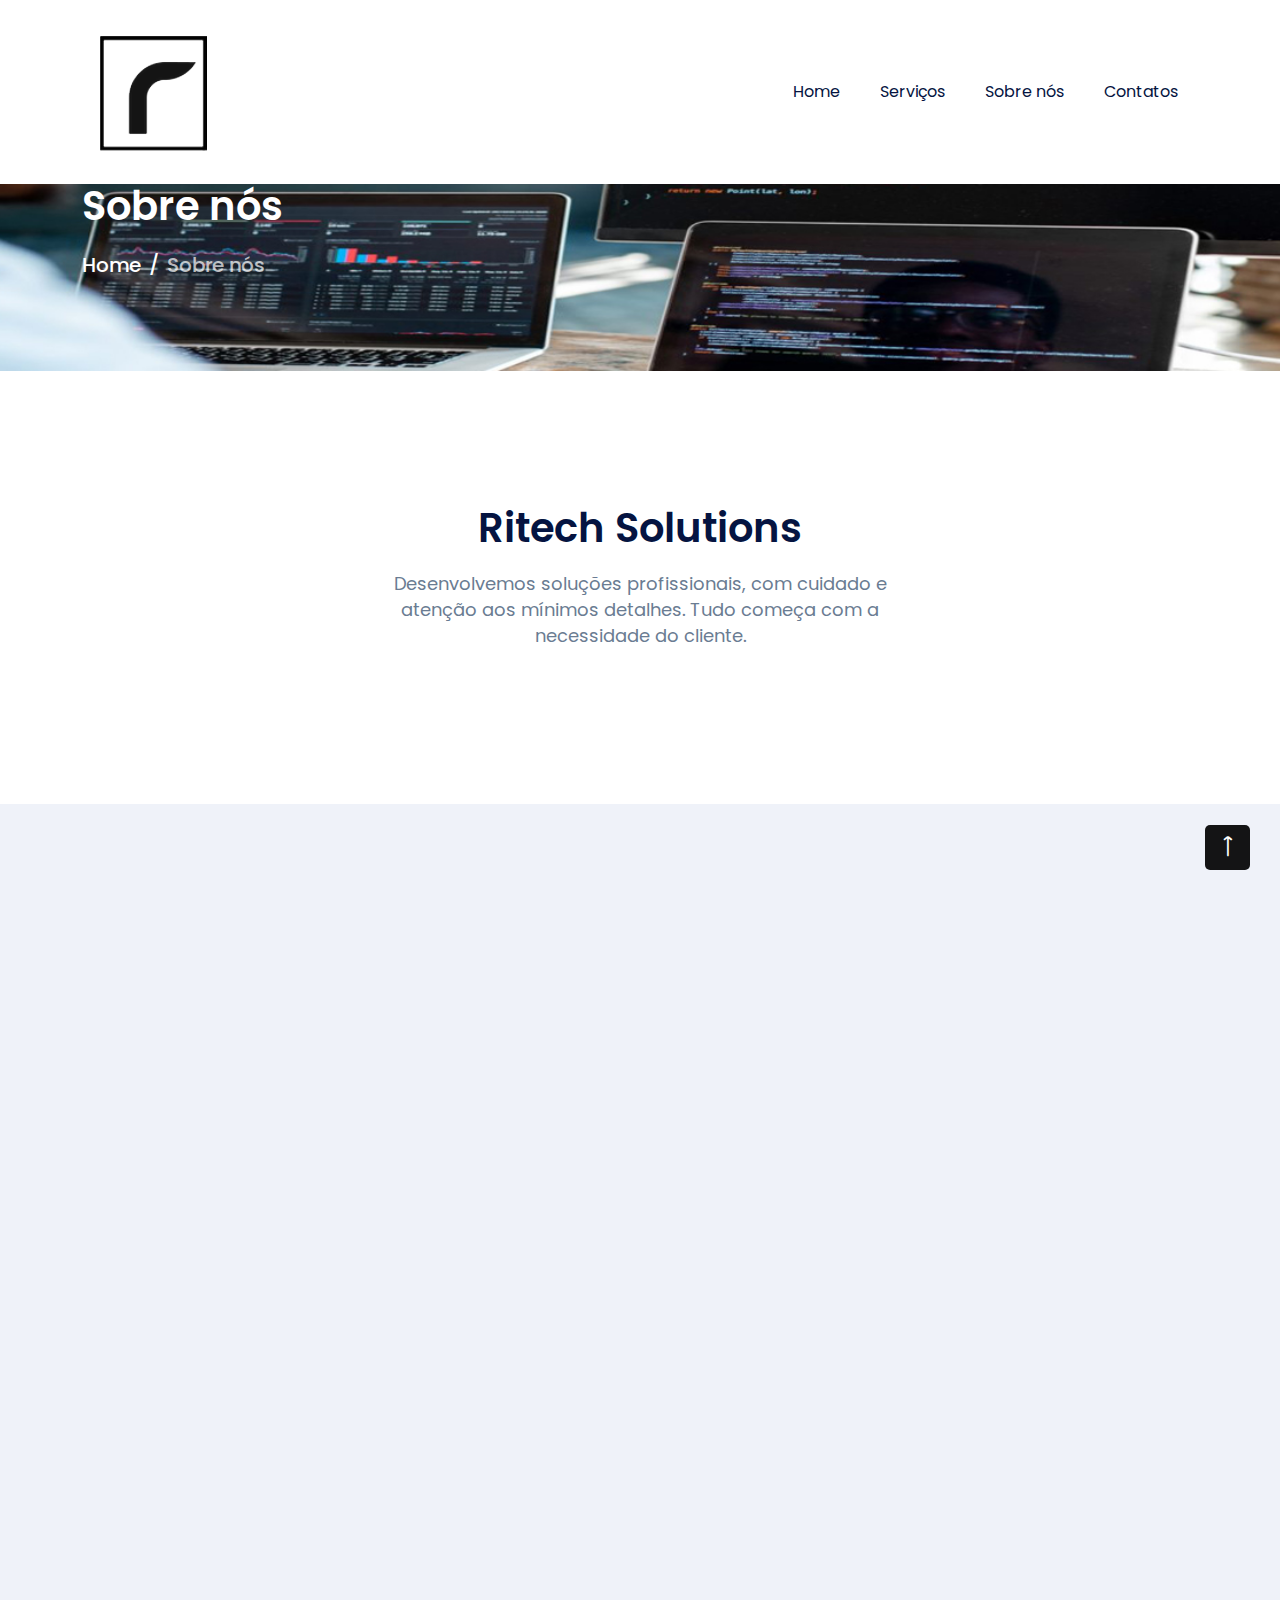
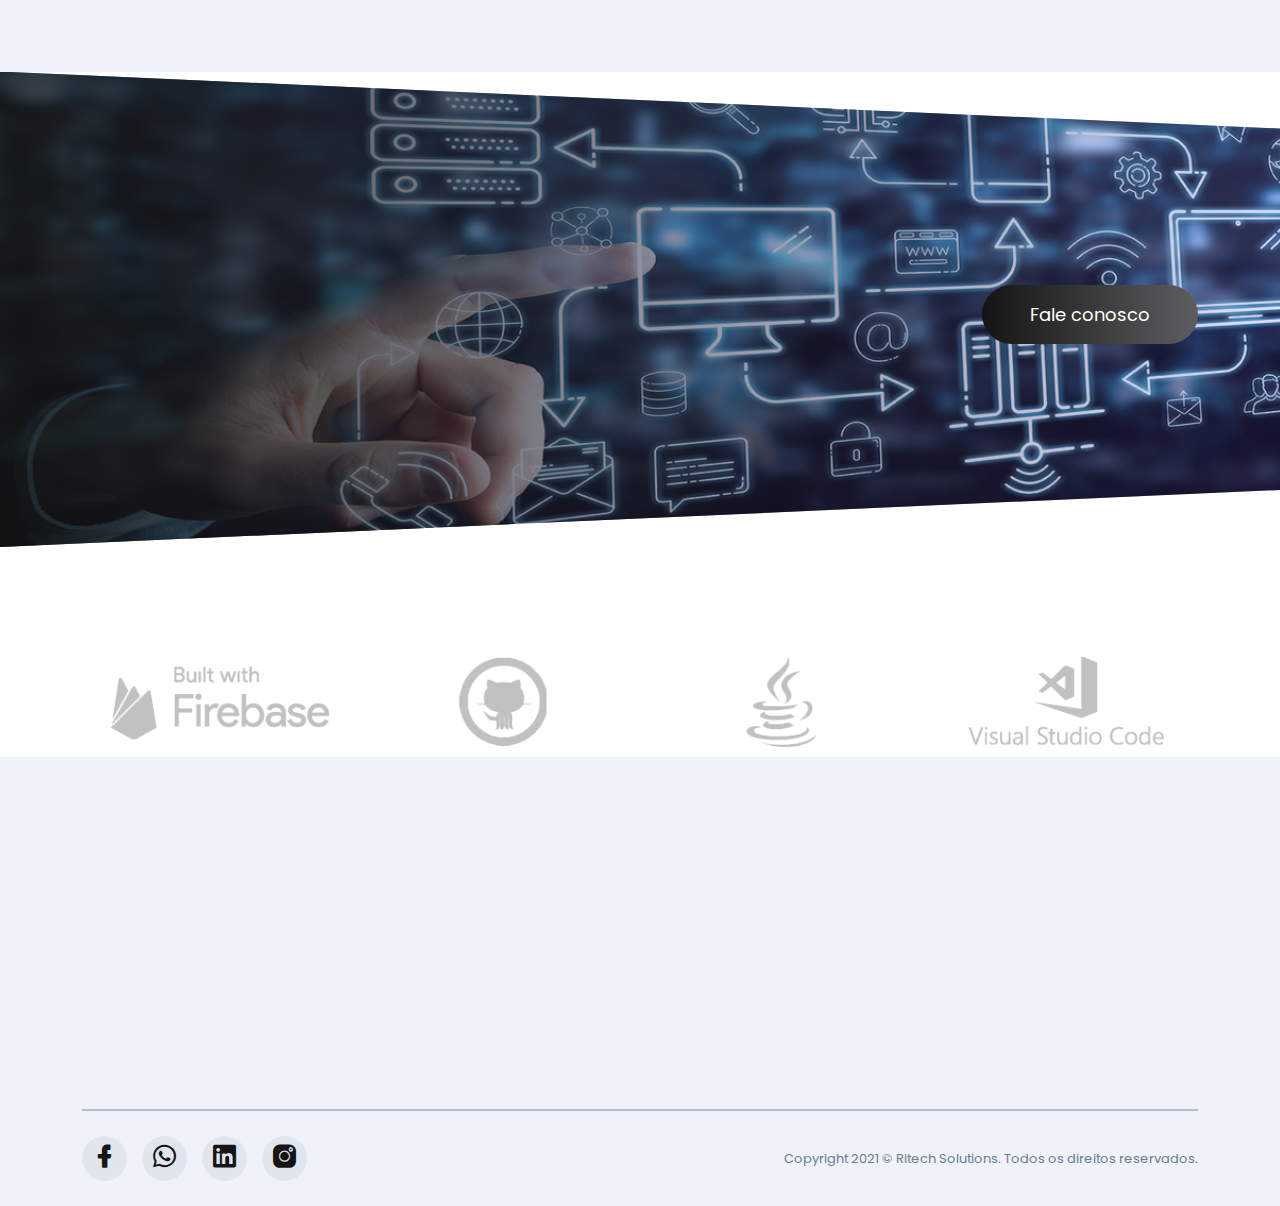
==== commit 22ce70cf: "12/04" ====
--- a/about.html
+++ b/about.html
@@ -169,7 +169,7 @@
                     <div class="section-title mb-60">
                         <span class="text-white wow fadeInDown" data-wow-delay=".2s">Contato</span>
                         <h2 class="text-white wow fadeInUp" data-wow-delay=".4s">Você precisa de algum projeto agora?</h2>
-                        <p class="text-white wow fadeInUp" data-wow-delay=".6s">Qualidade e agilidade de su porjeto.</p>
+                        <p class="text-white wow fadeInUp" data-wow-delay=".6s">Qualidade e agilidade para seu porjeto.</p>
                     </div>
                 </div>
                 <div class="col-xl-7 col-lg-5">
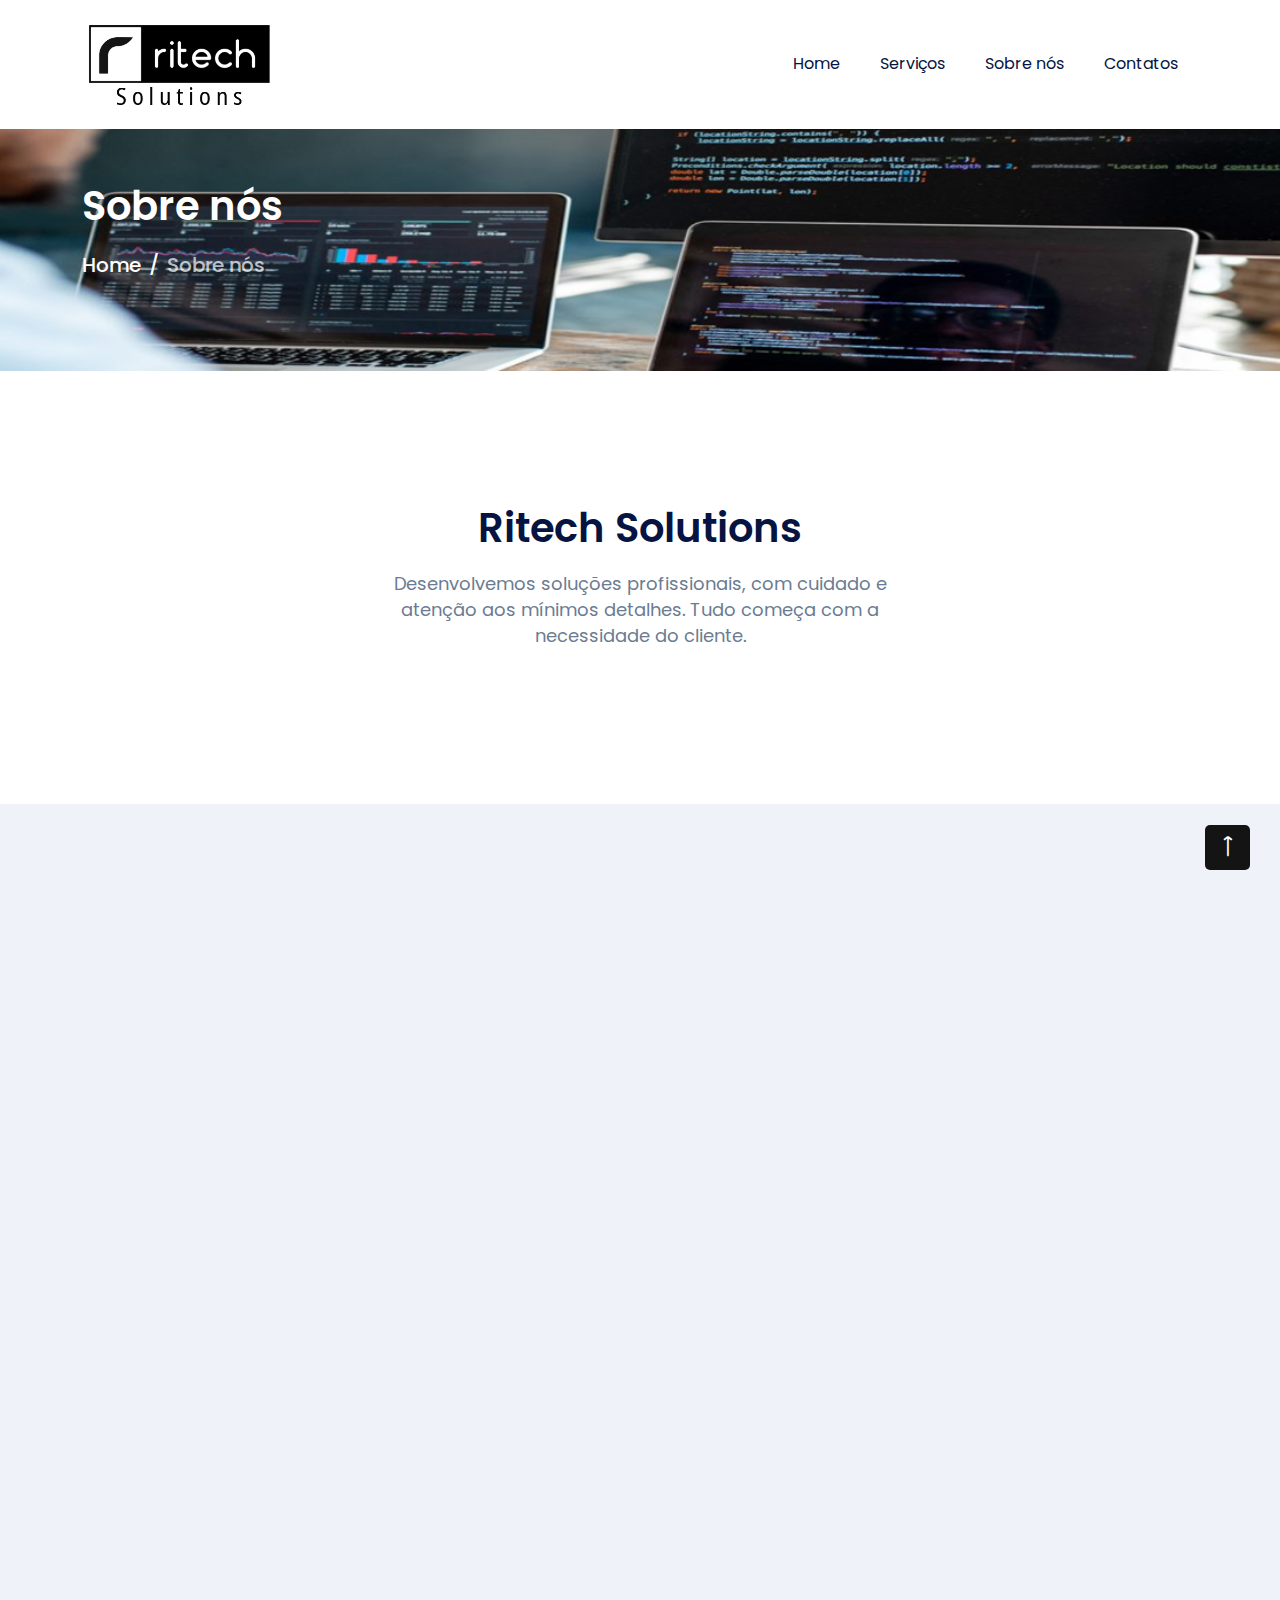
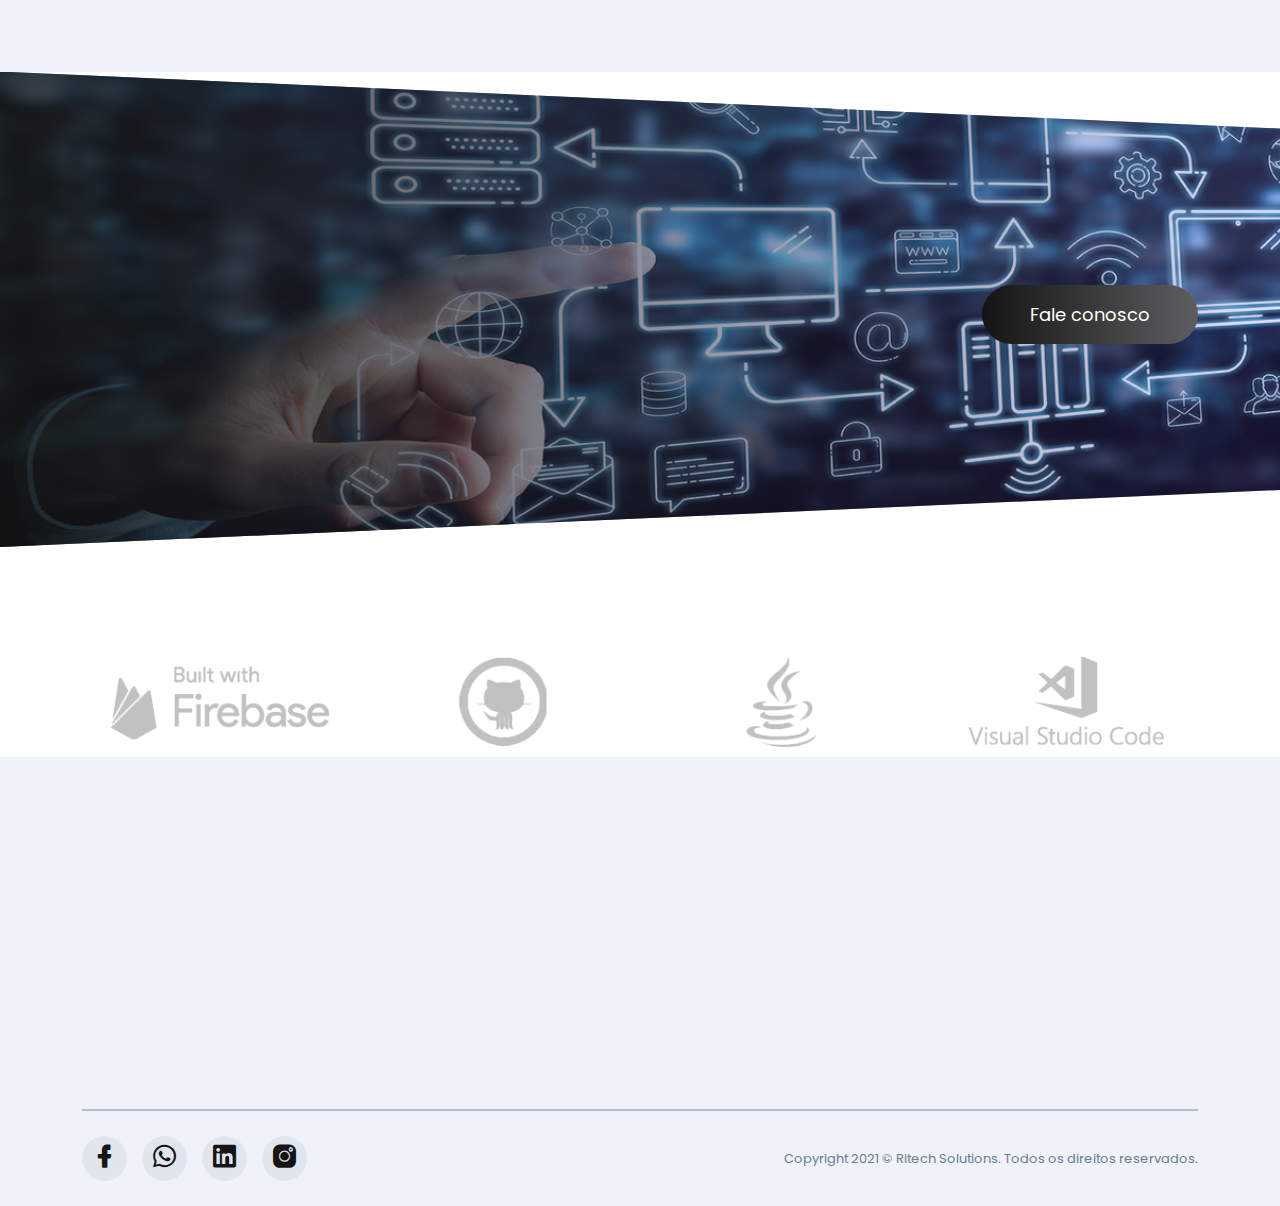
==== commit 92cacf86: "19/04" ====
--- a/about.html
+++ b/about.html
@@ -129,7 +129,7 @@
                     <div class="col-xl-6 col-lg-6">
                         <div class="about-img-wrapper">
                             <div class="about-img position-relative d-inline-block wow fadeInLeft" data-wow-delay=".3s">
-                                <img src="assets/img/about/banner2-ritech.png" alt="">
+                                <img src="assets/img/Sobre-Nos/banner2-ritech.png" alt="">
 
                                 <div class="about-experience">
                                     <h3>Experiência profissional</h3>
@@ -279,10 +279,10 @@
                     <div class="col-md-6">
                         <div class="footer-social-links">
                             <ul class="d-flex">
-                                <li><a href="javascript:void(0)" target="blank"><i class="lni lni-facebook-filled"></i></a></li>
+                                <li><a href="https://www.facebook.com/RitechsolutionsOficial" target="blank"><i class="lni lni-facebook-filled"></i></a></li>
                                 <li><a href="https://api.whatsapp.com/send?phone=55449%209147-6560)" target="blank"><i class="lni lni-whatsapp"></i></a></li>
                                 <li><a href="javascript:void(0)" target="blank"><i class="lni lni-linkedin-original"></i></a></li>
-                                <li><a href="javascript:void(0)" target="blank"><i class="lni lni-instagram-filled"></i></a></li>
+                                <li><a href="https://www.instagram.com/ritechsolutions/" target="blank"><i class="lni lni-instagram-filled"></i></a></li>
                             </ul>
                         </div>
                     </div>
